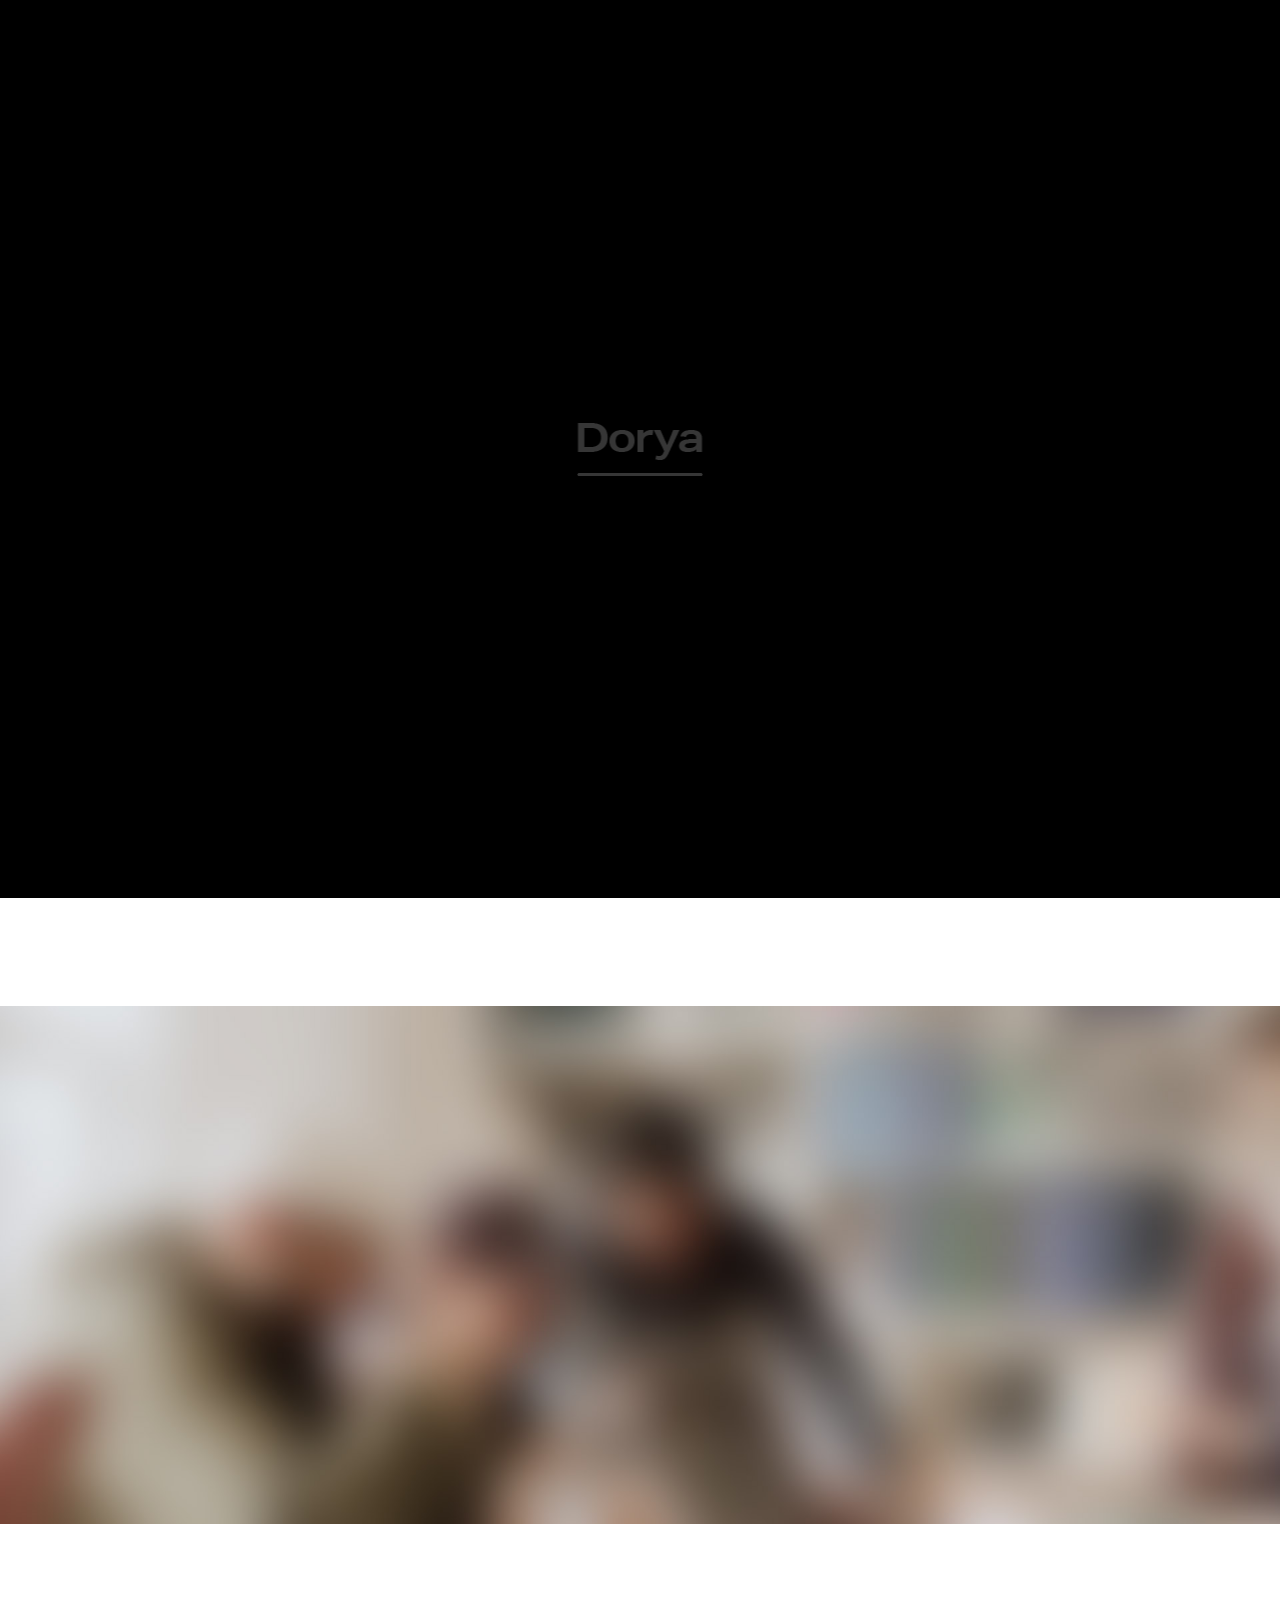
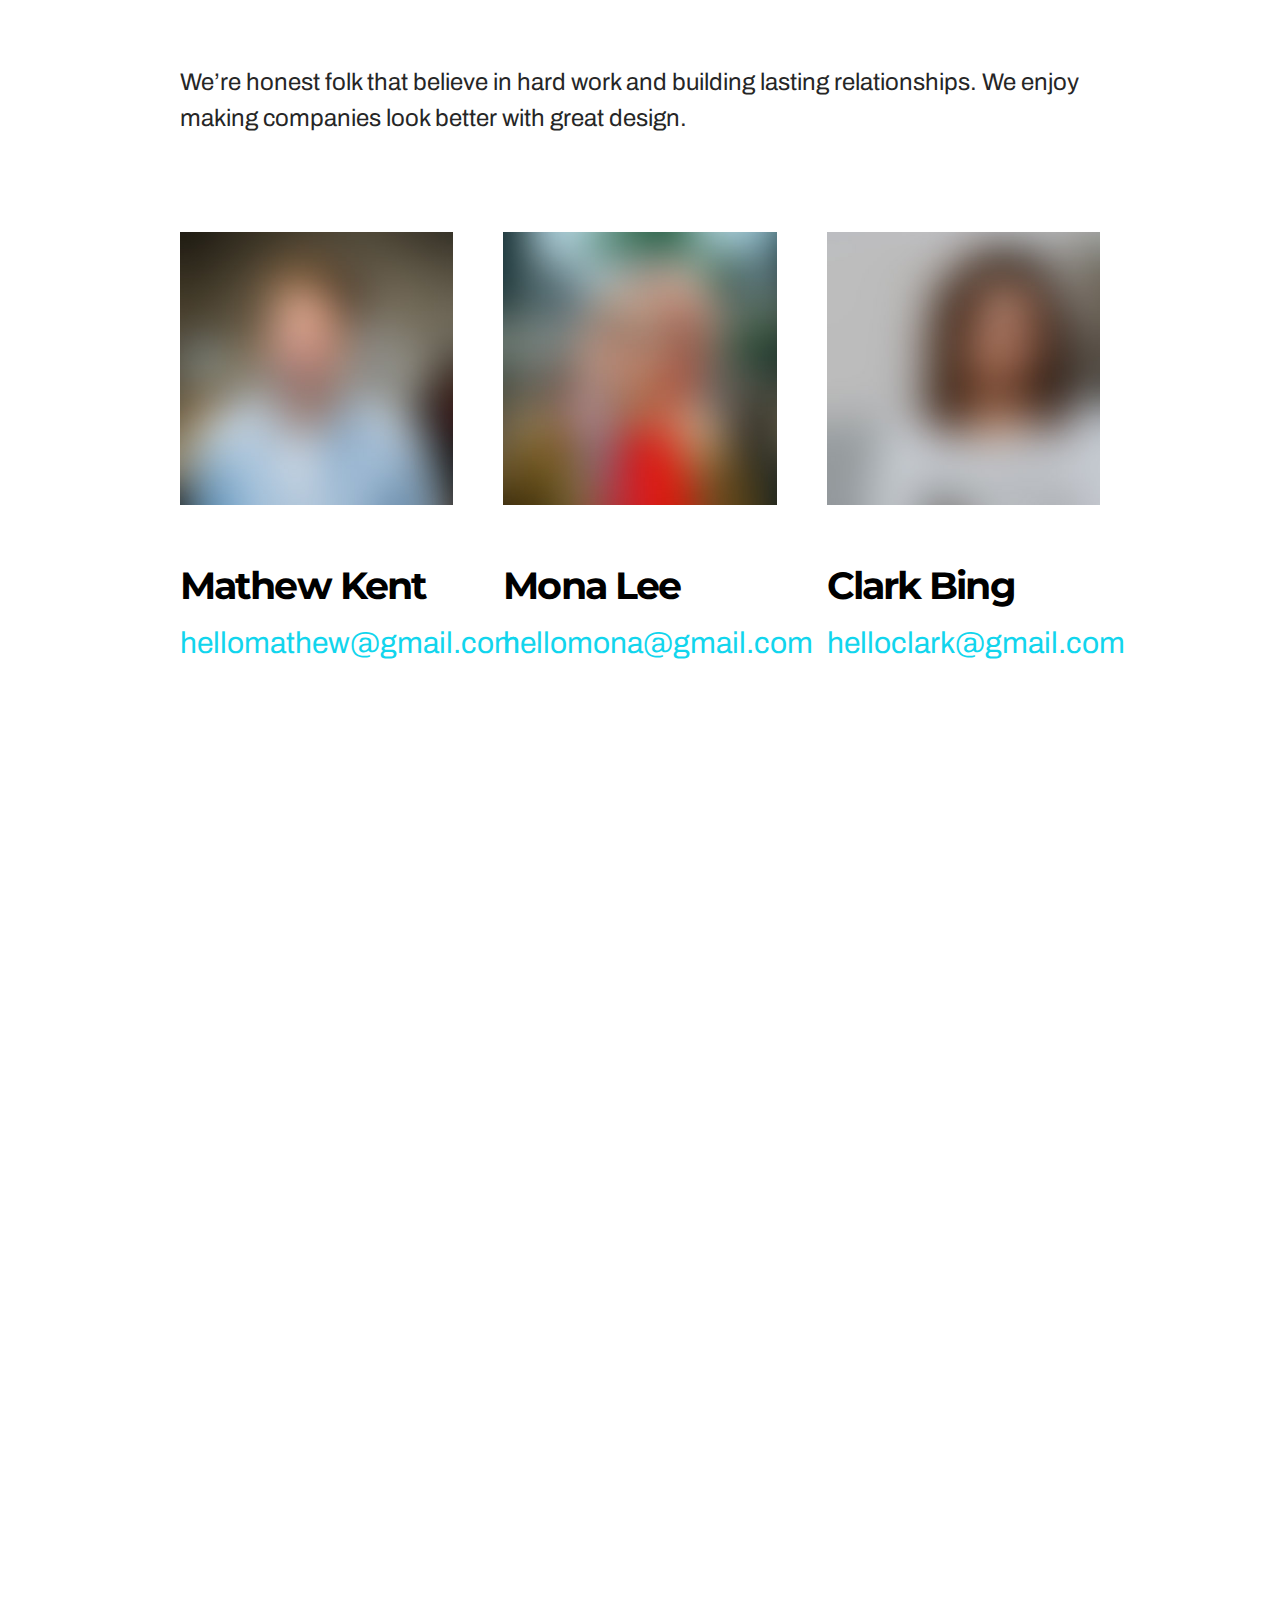
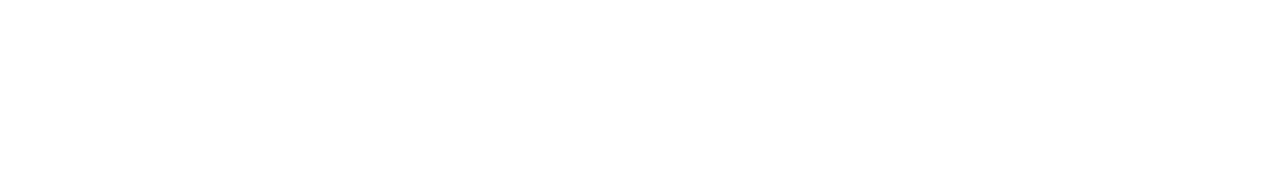
==== contact.html @ ba5d5ffc "web structure setup" ====
<!DOCTYPE html>
<html lang="en">

<head>
	<title>Dorya | Contact</title>

	<meta charset="utf-8">
	<!--[if IE]><meta http-equiv='X-UA-Compatible' content='IE=edge,chrome=1'><![endif]-->
	<meta name="viewport" content="width=device-width, initial-scale=1, maximum-scale=1">
	<meta name="description" content="">

	<!-- Google Fonts -->
	<link href='//fonts.googleapis.com/css?family=Montserrat:700,400|Archivo:400,400i,700' rel='stylesheet'>

	<!-- Css -->
	<link rel="stylesheet" href="css/style.min.css" />
	<link rel="stylesheet" href="css/custom.css" />

	<!-- Favicons -->
	<link rel="shortcut icon" href="img/favicon.ico">
	<link rel="apple-touch-icon" href="img/apple-touch-icon.png">
	<link rel="apple-touch-icon" sizes="72x72" href="img/apple-touch-icon-72x72.png">
	<link rel="apple-touch-icon" sizes="114x114" href="img/apple-touch-icon-114x114.png">

</head>

<body class="single-project" id="home" itemscope itemtype="http://schema.org/WebPage">

	<!-- Preloader -->
	<div class="loader-mask">
		<div class="loader">
			<img class="loader-logo logo" src="img/logo/logo_white.png" srcset="img/logo/logo_white.png 1x, img/logo/logo_white@2x.png 2x" alt="logo"
				itemtype="http://schema.org/Organization" itemscope>
				<div class="loader-bar"><span></span></div>
			"Loading..."
		</div>
	</div> 

	<!-- Header -->
	<header class="nav header" itemtype="http://schema.org/WPHeader" itemscope>

		<div class="nav__holder nav--sticky" id="nav--sticky">
			<div class="container nav__container">
				<div class="flex-parent">

					<div class="nav__header clearfix">
						<!-- Logo -->
						<div class="logo-wrap local-scroll">
							<a href="index.html" class="logo__url">
								<img class="logo logo--dark" src="img/logo/logo.png" srcset="img/logo/logo.png 1x, img/logo/logo@2x.png 2x" alt="logo" itemtype="http://schema.org/Organization" itemscope>
							</a>
						</div>

						<button type="button" class="nav__icon-toggle" id="nav__icon-toggle" data-toggle="collapse" data-target="#navbar-collapse">
							<span class="sr-only">Toggle navigation</span>
							<span class="nav__icon-toggle-bar"></span>
							<span class="nav__icon-toggle-bar"></span>
							<span class="nav__icon-toggle-bar"></span>
						</button>
					</div> <!-- end nav-header -->

					<!-- Navbar -->
					<nav id="navbar-collapse" class="nav__wrap collapse navbar-collapse" itemtype="http://schema.org/SiteNavigationElement" itemscope="itemscope">              
						<ul class="nav__menu local-scroll" id="onepage-nav">
							<li>
								<a href="index.html" class="nav-link">Home</a>
							</li>							
							<li>
								<a href="index.html#works" class="nav-link">Works</a>
							</li>            
							<li>
								<a href="index.html#news" class="nav-link">News</a>
							</li>
							<li class="nav__dropdown">
								<a href="#" class="nav-link" aria-haspopup="true">Pages</a>
								<i class="dorya-icon-chevron-down nav__dropdown-trigger" role="button" aria-haspopup="true" aria-expanded="false"></i>
								<ul class="nav__dropdown-menu">
									<li>
										<a href="single-project.html">
											<span class="nav__dropdown-menu-label">Single Project</span>
										</a>
									</li>
									<li>
										<a href="single-post.html">
											<span class="nav__dropdown-menu-label">Single Post</span>
										</a>
									</li>
									<li>
										<a href="page-404.html">
											<span class="nav__dropdown-menu-label">Page 404</span>
										</a>
									</li>
								</ul>
							</li>
							<li>
								<a href="contact.html" class="nav-link active">Contact</a>
							</li>
						</ul> <!-- end menu -->

					</nav> <!-- end nav-wrap -->

				</div> <!-- end flex-parent -->
			</div> <!-- end container -->

		</div>
	</header> <!-- end header -->

	<div class="main-wrap">
		<main class="content-wrap">

			<!-- Page Title -->
			<section class="page-title">
				<div class="container">
					<div class="page-title__holder">
						<h1 class="page-title__title">Let’s create something awesome together</h1>
						<p class="page-title__subtitle">Thanks for stopping by! If you'd like to reach out, please send us an email below. We typically respond in 2-3 business
						days.</p>
					</div>
				</div>
			</section> <!-- end page title -->

			<!-- Contact Info -->
			<section class="section-contact-info">
				<div class="container">
					<div class="row">
						<div class="col-lg-4">
							<div class="contact-info">
								<h3 class="contact-info__title">New Projects</h3>
								<a href="mailto:hello@doryaagency.com" class="contact-info__email">hello@doryaagency.com</a>
								<a href="tel:+61-3-9671-3953" class="contact-info__phone">+61 3 9671 3953</a>								
							</div>
						</div>
						<div class="col-lg-4">
							<div class="contact-info">
								<h3 class="contact-info__title">Press</h3>
								<a href="mailto:hello@doryaagency.com" class="contact-info__email">hello@doryaagency.com</a>
								<a href="tel:+61-3-9671-3953" class="contact-info__phone">+61 3 9671 3953</a>								
							</div>
						</div>
						<div class="col-lg-4">
							<div class="contact-info">
								<h3 class="contact-info__title">Address</h3>
								<address class="contact-info__address">Level 7, 289 Flinders Lane<br>
								Melbourne, Victoria 3000</address>				
							</div>
						</div>
					</div>
				</div>
			</section> <!-- contact info -->

			<!-- Contact Image -->
			<img src="img/contact/contact_bg.jpg" alt="contact" class="section-contact-image">


			<!-- Team -->
			<section class="section-team section-large-padding">
				<div class="container">
					<p class="team-subtitle">We’re honest folk that believe in hard work and building lasting relationships. We enjoy making companies look better
					with great design.</p>
					<div class="row row-50">
						<div class="col-lg-4">
							<div class="team">
								<img src="img/team/team_1.jpg" class="team__img" alt="">
								<h4 class="team__name">Mathew Kent</h4>
								<a href="mailto:hellomathew@gmail.com" class="team__email">hellomathew@gmail.com</a>
							</div>
						</div>
						<div class="col-lg-4">
							<div class="team">
								<img src="img/team/team_2.jpg" class="team__img" alt="">
								<h4 class="team__name">Mona Lee</h4>
								<a href="mailto:hellomona@gmail.com" class="team__email">hellomona@gmail.com</a>
							</div>
						</div>
						<div class="col-lg-4">
							<div class="team">
								<img src="img/team/team_3.jpg" class="team__img" alt="">
								<h4 class="team__name">Clark Bing</h4>
								<a href="mailto:helloclark@gmail.com" class="team__email">helloclark@gmail.com</a>
							</div>
						</div>
					</div>					
				</div>
			</section> <!-- end team -->

		</main> <!-- end content wrap -->

		<!-- Footer -->
		<footer class="footer bg-dark" itemtype="http://schema.org/WPFooter" itemscope>
			<div class="container">
				<div class="footer__cta">
					<div class="row justify-content-center">
						<div class="col-lg-8">
							<div class="widget widget-cta text-center">
								<h3 class="widget-cta__title mb-32">Got a Project?
									<a href="contact.html" class="widget-cta__link">
										<span class="animate-letters">Let’s Get to Work</span>
									</a>
								</h3>								
							</div>
						</div>
					</div>					
				</div>
				<div class="footer__widgets">
					<div class="row">

						<div class="col-lg-8 col-md-6">
							<div class="widget widget-about-us">
								<address class="widget-about-us__address">Level 7, 289 Flinders Lane<br>
								Melbourne, Victoria 3000</address>
								<a href="mailto:hello@doryaagency.com" class="widget-about-us__email">hello@doryaagency.com</a>
								<a href="tel:+61-3-9671-3953" class="widget-about-us__phone">+61 3 9671 3953</a>
							</div>
						</div> <!-- end about us -->						

						<div class="col-lg-2 col-md-3">
							<div class="widget widget-nav-menu">
								<ul>
									<li><a href="#">Work</a></li>
									<li><a href="#">Studio</a></li>
									<li><a href="#">News</a></li>
									<li><a href="#">Contact</a></li>
								</ul>
							</div>
						</div> <!-- end widget nav menu -->

						<div class="col-lg-2 col-md-3">
							<div class="widget widget-nav-menu">
								<ul>
									<li><a href="#">Instagram</a></li>
									<li><a href="#">Facebook</a></li>
									<li><a href="#">Linkedin</a></li>
									<li><a href="#">Twitter</a></li>
								</ul>
							</div>
						</div> <!-- end widget nav menu -->

					</div>
				</div>    
			</div> <!-- end container -->

			<div class="footer__bottom">
				<div class="container">
					<div class="row">
						<div class="col-md-6">
							<a href="#home" class="logo__url">
								<img class="logo" src="img/logo/logo_white.png" srcset="img/logo/logo_white.png 1x, img/logo/logo_white@2x.png 2x" alt="logo" itemtype="http://schema.org/Organization" itemscope>
							</a>
						</div>
						<div class="col-md-6">
							<div class="widget widget-nav-menu">
								<ul>
									<li><a href="#">Privacy Policy</a></li>
									<li><a href="#">Legal Terms</a></li>
								</ul>
							</div>
						</div>
					</div>
				</div>
			</div> <!-- end footer bottom -->

		</footer> <!-- end footer -->

		<div class="footer-placeholder"></div>


	</div> <!-- end main wrap -->
	

	<!-- JS Scripts -->
	<script src="js/jquery.min.js"></script>
	<script src="js/scripts.min.js"></script>
	
</body>
</html>
---- css/style.min.css ----
@charset "UTF-8";/*!
 * Bootstrap v4.3.1 (https://getbootstrap.com/)
 * Copyright 2011-2019 The Bootstrap Authors
 * Copyright 2011-2019 Twitter, Inc.
 * Licensed under MIT (https://github.com/twbs/bootstrap/blob/master/LICENSE)
 */*,::after,::before{box-sizing:border-box}html{font-family:sans-serif;line-height:1.15;-webkit-text-size-adjust:100%;-webkit-tap-highlight-color:transparent}article,aside,figcaption,figure,footer,header,hgroup,main,nav,section{display:block}body{margin:0;font-family:-apple-system,BlinkMacSystemFont,"Segoe UI",Roboto,"Helvetica Neue",Arial,"Noto Sans",sans-serif,"Apple Color Emoji","Segoe UI Emoji","Segoe UI Symbol","Noto Color Emoji";font-size:1rem;font-weight:400;line-height:1.5;color:#212529;text-align:left;background-color:#fff}[tabindex="-1"]:focus:not(:focus-visible){outline:0!important}hr{box-sizing:content-box;height:0;overflow:visible}h1,h2,h3,h4,h5,h6{margin-top:0;margin-bottom:.5rem}p{margin-top:0;margin-bottom:1rem}abbr[data-original-title],abbr[title]{text-decoration:underline;-webkit-text-decoration:underline dotted;text-decoration:underline dotted;cursor:help;border-bottom:0;-webkit-text-decoration-skip-ink:none;text-decoration-skip-ink:none}address{margin-bottom:1rem;font-style:normal;line-height:inherit}dl,ol,ul{margin-top:0;margin-bottom:1rem}ol ol,ol ul,ul ol,ul ul{margin-bottom:0}dt{font-weight:700}dd{margin-bottom:.5rem;margin-left:0}blockquote{margin:0 0 1rem}b,strong{font-weight:bolder}small{font-size:80%}sub,sup{position:relative;font-size:75%;line-height:0;vertical-align:baseline}sub{bottom:-.25em}sup{top:-.5em}a{color:#007bff;text-decoration:none;background-color:transparent}a:hover{color:#0056b3;text-decoration:underline}a:not([href]){color:inherit;text-decoration:none}a:not([href]):hover{color:inherit;text-decoration:none}code,kbd,pre,samp{font-family:SFMono-Regular,Menlo,Monaco,Consolas,"Liberation Mono","Courier New",monospace;font-size:1em}pre{margin-top:0;margin-bottom:1rem;overflow:auto;-ms-overflow-style:scrollbar}figure{margin:0 0 1rem}img{vertical-align:middle;border-style:none}svg{overflow:hidden;vertical-align:middle}table{border-collapse:collapse}caption{padding-top:.75rem;padding-bottom:.75rem;color:#6c757d;text-align:left;caption-side:bottom}th{text-align:inherit}label{display:inline-block;margin-bottom:.5rem}button{border-radius:0}button:focus{outline:1px dotted;outline:5px auto -webkit-focus-ring-color}button,input,optgroup,select,textarea{margin:0;font-family:inherit;font-size:inherit;line-height:inherit}button,input{overflow:visible}button,select{text-transform:none}[role=button]{cursor:pointer}select{word-wrap:normal}[type=button],[type=reset],[type=submit],button{-webkit-appearance:button}[type=button]:not(:disabled),[type=reset]:not(:disabled),[type=submit]:not(:disabled),button:not(:disabled){cursor:pointer}[type=button]::-moz-focus-inner,[type=reset]::-moz-focus-inner,[type=submit]::-moz-focus-inner,button::-moz-focus-inner{padding:0;border-style:none}input[type=checkbox],input[type=radio]{box-sizing:border-box;padding:0}textarea{overflow:auto;resize:vertical}fieldset{min-width:0;padding:0;margin:0;border:0}legend{display:block;width:100%;max-width:100%;padding:0;margin-bottom:.5rem;font-size:1.5rem;line-height:inherit;color:inherit;white-space:normal}progress{vertical-align:baseline}[type=number]::-webkit-inner-spin-button,[type=number]::-webkit-outer-spin-button{height:auto}[type=search]{outline-offset:-2px;-webkit-appearance:none}[type=search]::-webkit-search-decoration{-webkit-appearance:none}::-webkit-file-upload-button{font:inherit;-webkit-appearance:button}output{display:inline-block}summary{display:list-item;cursor:pointer}template{display:none}[hidden]{display:none!important}.container{width:100%;padding-right:10px;padding-left:10px;margin-right:auto;margin-left:auto}@media (min-width:1025px){.container{max-width:940px}}@media (min-width:1440px){.container{max-width:1320px}}.container-fluid,.container-lg,.container-xl{width:100%;padding-right:10px;padding-left:10px;margin-right:auto;margin-left:auto}@media (min-width:1025px){.container,.container-lg,.container-md,.container-sm{max-width:940px}}@media (min-width:1440px){.container,.container-lg,.container-md,.container-sm,.container-xl{max-width:1320px}}.row{display:flex;flex-wrap:wrap;margin-right:-10px;margin-left:-10px}.no-gutters{margin-right:0;margin-left:0}.no-gutters>.col,.no-gutters>[class*=col-]{padding-right:0;padding-left:0}.col,.col-1,.col-10,.col-11,.col-12,.col-2,.col-3,.col-4,.col-5,.col-6,.col-7,.col-8,.col-9,.col-auto,.col-lg,.col-lg-1,.col-lg-10,.col-lg-11,.col-lg-12,.col-lg-2,.col-lg-3,.col-lg-4,.col-lg-5,.col-lg-6,.col-lg-7,.col-lg-8,.col-lg-9,.col-lg-auto,.col-md,.col-md-1,.col-md-10,.col-md-11,.col-md-12,.col-md-2,.col-md-3,.col-md-4,.col-md-5,.col-md-6,.col-md-7,.col-md-8,.col-md-9,.col-md-auto,.col-sm,.col-sm-1,.col-sm-10,.col-sm-11,.col-sm-12,.col-sm-2,.col-sm-3,.col-sm-4,.col-sm-5,.col-sm-6,.col-sm-7,.col-sm-8,.col-sm-9,.col-sm-auto,.col-xl,.col-xl-1,.col-xl-10,.col-xl-11,.col-xl-12,.col-xl-2,.col-xl-3,.col-xl-4,.col-xl-5,.col-xl-6,.col-xl-7,.col-xl-8,.col-xl-9,.col-xl-auto{position:relative;width:100%;padding-right:10px;padding-left:10px}.col{flex-basis:0;flex-grow:1;min-width:0;max-width:100%}.row-cols-1>*{flex:0 0 100%;max-width:100%}.row-cols-2>*{flex:0 0 50%;max-width:50%}.row-cols-3>*{flex:0 0 33.33333%;max-width:33.33333%}.row-cols-4>*{flex:0 0 25%;max-width:25%}.row-cols-5>*{flex:0 0 20%;max-width:20%}.row-cols-6>*{flex:0 0 16.66667%;max-width:16.66667%}.col-auto{flex:0 0 auto;width:auto;max-width:100%}.col-1{flex:0 0 8.33333%;max-width:8.33333%}.col-2{flex:0 0 16.66667%;max-width:16.66667%}.col-3{flex:0 0 25%;max-width:25%}.col-4{flex:0 0 33.33333%;max-width:33.33333%}.col-5{flex:0 0 41.66667%;max-width:41.66667%}.col-6{flex:0 0 50%;max-width:50%}.col-7{flex:0 0 58.33333%;max-width:58.33333%}.col-8{flex:0 0 66.66667%;max-width:66.66667%}.col-9{flex:0 0 75%;max-width:75%}.col-10{flex:0 0 83.33333%;max-width:83.33333%}.col-11{flex:0 0 91.66667%;max-width:91.66667%}.col-12{flex:0 0 100%;max-width:100%}.order-first{order:-1}.order-last{order:13}.order-0{order:0}.order-1{order:1}.order-2{order:2}.order-3{order:3}.order-4{order:4}.order-5{order:5}.order-6{order:6}.order-7{order:7}.order-8{order:8}.order-9{order:9}.order-10{order:10}.order-11{order:11}.order-12{order:12}.offset-1{margin-left:8.33333%}.offset-2{margin-left:16.66667%}.offset-3{margin-left:25%}.offset-4{margin-left:33.33333%}.offset-5{margin-left:41.66667%}.offset-6{margin-left:50%}.offset-7{margin-left:58.33333%}.offset-8{margin-left:66.66667%}.offset-9{margin-left:75%}.offset-10{margin-left:83.33333%}.offset-11{margin-left:91.66667%}@media (min-width:576px){.col-sm{flex-basis:0;flex-grow:1;min-width:0;max-width:100%}.row-cols-sm-1>*{flex:0 0 100%;max-width:100%}.row-cols-sm-2>*{flex:0 0 50%;max-width:50%}.row-cols-sm-3>*{flex:0 0 33.33333%;max-width:33.33333%}.row-cols-sm-4>*{flex:0 0 25%;max-width:25%}.row-cols-sm-5>*{flex:0 0 20%;max-width:20%}.row-cols-sm-6>*{flex:0 0 16.66667%;max-width:16.66667%}.col-sm-auto{flex:0 0 auto;width:auto;max-width:100%}.col-sm-1{flex:0 0 8.33333%;max-width:8.33333%}.col-sm-2{flex:0 0 16.66667%;max-width:16.66667%}.col-sm-3{flex:0 0 25%;max-width:25%}.col-sm-4{flex:0 0 33.33333%;max-width:33.33333%}.col-sm-5{flex:0 0 41.66667%;max-width:41.66667%}.col-sm-6{flex:0 0 50%;max-width:50%}.col-sm-7{flex:0 0 58.33333%;max-width:58.33333%}.col-sm-8{flex:0 0 66.66667%;max-width:66.66667%}.col-sm-9{flex:0 0 75%;max-width:75%}.col-sm-10{flex:0 0 83.33333%;max-width:83.33333%}.col-sm-11{flex:0 0 91.66667%;max-width:91.66667%}.col-sm-12{flex:0 0 100%;max-width:100%}.order-sm-first{order:-1}.order-sm-last{order:13}.order-sm-0{order:0}.order-sm-1{order:1}.order-sm-2{order:2}.order-sm-3{order:3}.order-sm-4{order:4}.order-sm-5{order:5}.order-sm-6{order:6}.order-sm-7{order:7}.order-sm-8{order:8}.order-sm-9{order:9}.order-sm-10{order:10}.order-sm-11{order:11}.order-sm-12{order:12}.offset-sm-0{margin-left:0}.offset-sm-1{margin-left:8.33333%}.offset-sm-2{margin-left:16.66667%}.offset-sm-3{margin-left:25%}.offset-sm-4{margin-left:33.33333%}.offset-sm-5{margin-left:41.66667%}.offset-sm-6{margin-left:50%}.offset-sm-7{margin-left:58.33333%}.offset-sm-8{margin-left:66.66667%}.offset-sm-9{margin-left:75%}.offset-sm-10{margin-left:83.33333%}.offset-sm-11{margin-left:91.66667%}}@media (min-width:768px){.col-md{flex-basis:0;flex-grow:1;min-width:0;max-width:100%}.row-cols-md-1>*{flex:0 0 100%;max-width:100%}.row-cols-md-2>*{flex:0 0 50%;max-width:50%}.row-cols-md-3>*{flex:0 0 33.33333%;max-width:33.33333%}.row-cols-md-4>*{flex:0 0 25%;max-width:25%}.row-cols-md-5>*{flex:0 0 20%;max-width:20%}.row-cols-md-6>*{flex:0 0 16.66667%;max-width:16.66667%}.col-md-auto{flex:0 0 auto;width:auto;max-width:100%}.col-md-1{flex:0 0 8.33333%;max-width:8.33333%}.col-md-2{flex:0 0 16.66667%;max-width:16.66667%}.col-md-3{flex:0 0 25%;max-width:25%}.col-md-4{flex:0 0 33.33333%;max-width:33.33333%}.col-md-5{flex:0 0 41.66667%;max-width:41.66667%}.col-md-6{flex:0 0 50%;max-width:50%}.col-md-7{flex:0 0 58.33333%;max-width:58.33333%}.col-md-8{flex:0 0 66.66667%;max-width:66.66667%}.col-md-9{flex:0 0 75%;max-width:75%}.col-md-10{flex:0 0 83.33333%;max-width:83.33333%}.col-md-11{flex:0 0 91.66667%;max-width:91.66667%}.col-md-12{flex:0 0 100%;max-width:100%}.order-md-first{order:-1}.order-md-last{order:13}.order-md-0{order:0}.order-md-1{order:1}.order-md-2{order:2}.order-md-3{order:3}.order-md-4{order:4}.order-md-5{order:5}.order-md-6{order:6}.order-md-7{order:7}.order-md-8{order:8}.order-md-9{order:9}.order-md-10{order:10}.order-md-11{order:11}.order-md-12{order:12}.offset-md-0{margin-left:0}.offset-md-1{margin-left:8.33333%}.offset-md-2{margin-left:16.66667%}.offset-md-3{margin-left:25%}.offset-md-4{margin-left:33.33333%}.offset-md-5{margin-left:41.66667%}.offset-md-6{margin-left:50%}.offset-md-7{margin-left:58.33333%}.offset-md-8{margin-left:66.66667%}.offset-md-9{margin-left:75%}.offset-md-10{margin-left:83.33333%}.offset-md-11{margin-left:91.66667%}}@media (min-width:1025px){.col-lg{flex-basis:0;flex-grow:1;min-width:0;max-width:100%}.row-cols-lg-1>*{flex:0 0 100%;max-width:100%}.row-cols-lg-2>*{flex:0 0 50%;max-width:50%}.row-cols-lg-3>*{flex:0 0 33.33333%;max-width:33.33333%}.row-cols-lg-4>*{flex:0 0 25%;max-width:25%}.row-cols-lg-5>*{flex:0 0 20%;max-width:20%}.row-cols-lg-6>*{flex:0 0 16.66667%;max-width:16.66667%}.col-lg-auto{flex:0 0 auto;width:auto;max-width:100%}.col-lg-1{flex:0 0 8.33333%;max-width:8.33333%}.col-lg-2{flex:0 0 16.66667%;max-width:16.66667%}.col-lg-3{flex:0 0 25%;max-width:25%}.col-lg-4{flex:0 0 33.33333%;max-width:33.33333%}.col-lg-5{flex:0 0 41.66667%;max-width:41.66667%}.col-lg-6{flex:0 0 50%;max-width:50%}.col-lg-7{flex:0 0 58.33333%;max-width:58.33333%}.col-lg-8{flex:0 0 66.66667%;max-width:66.66667%}.col-lg-9{flex:0 0 75%;max-width:75%}.col-lg-10{flex:0 0 83.33333%;max-width:83.33333%}.col-lg-11{flex:0 0 91.66667%;max-width:91.66667%}.col-lg-12{flex:0 0 100%;max-width:100%}.order-lg-first{order:-1}.order-lg-last{order:13}.order-lg-0{order:0}.order-lg-1{order:1}.order-lg-2{order:2}.order-lg-3{order:3}.order-lg-4{order:4}.order-lg-5{order:5}.order-lg-6{order:6}.order-lg-7{order:7}.order-lg-8{order:8}.order-lg-9{order:9}.order-lg-10{order:10}.order-lg-11{order:11}.order-lg-12{order:12}.offset-lg-0{margin-left:0}.offset-lg-1{margin-left:8.33333%}.offset-lg-2{margin-left:16.66667%}.offset-lg-3{margin-left:25%}.offset-lg-4{margin-left:33.33333%}.offset-lg-5{margin-left:41.66667%}.offset-lg-6{margin-left:50%}.offset-lg-7{margin-left:58.33333%}.offset-lg-8{margin-left:66.66667%}.offset-lg-9{margin-left:75%}.offset-lg-10{margin-left:83.33333%}.offset-lg-11{margin-left:91.66667%}}@media (min-width:1440px){.col-xl{flex-basis:0;flex-grow:1;min-width:0;max-width:100%}.row-cols-xl-1>*{flex:0 0 100%;max-width:100%}.row-cols-xl-2>*{flex:0 0 50%;max-width:50%}.row-cols-xl-3>*{flex:0 0 33.33333%;max-width:33.33333%}.row-cols-xl-4>*{flex:0 0 25%;max-width:25%}.row-cols-xl-5>*{flex:0 0 20%;max-width:20%}.row-cols-xl-6>*{flex:0 0 16.66667%;max-width:16.66667%}.col-xl-auto{flex:0 0 auto;width:auto;max-width:100%}.col-xl-1{flex:0 0 8.33333%;max-width:8.33333%}.col-xl-2{flex:0 0 16.66667%;max-width:16.66667%}.col-xl-3{flex:0 0 25%;max-width:25%}.col-xl-4{flex:0 0 33.33333%;max-width:33.33333%}.col-xl-5{flex:0 0 41.66667%;max-width:41.66667%}.col-xl-6{flex:0 0 50%;max-width:50%}.col-xl-7{flex:0 0 58.33333%;max-width:58.33333%}.col-xl-8{flex:0 0 66.66667%;max-width:66.66667%}.col-xl-9{flex:0 0 75%;max-width:75%}.col-xl-10{flex:0 0 83.33333%;max-width:83.33333%}.col-xl-11{flex:0 0 91.66667%;max-width:91.66667%}.col-xl-12{flex:0 0 100%;max-width:100%}.order-xl-first{order:-1}.order-xl-last{order:13}.order-xl-0{order:0}.order-xl-1{order:1}.order-xl-2{order:2}.order-xl-3{order:3}.order-xl-4{order:4}.order-xl-5{order:5}.order-xl-6{order:6}.order-xl-7{order:7}.order-xl-8{order:8}.order-xl-9{order:9}.order-xl-10{order:10}.order-xl-11{order:11}.order-xl-12{order:12}.offset-xl-0{margin-left:0}.offset-xl-1{margin-left:8.33333%}.offset-xl-2{margin-left:16.66667%}.offset-xl-3{margin-left:25%}.offset-xl-4{margin-left:33.33333%}.offset-xl-5{margin-left:41.66667%}.offset-xl-6{margin-left:50%}.offset-xl-7{margin-left:58.33333%}.offset-xl-8{margin-left:66.66667%}.offset-xl-9{margin-left:75%}.offset-xl-10{margin-left:83.33333%}.offset-xl-11{margin-left:91.66667%}}.fade{transition:opacity .15s linear}@media (prefers-reduced-motion:reduce){.fade{transition:none}}.fade:not(.show){opacity:0}.collapse:not(.show){display:none}.collapsing{position:relative;height:0;overflow:hidden;transition:height .35s ease}@media (prefers-reduced-motion:reduce){.collapsing{transition:none}}.close{float:right;font-size:1.5rem;font-weight:700;line-height:1;color:#000;text-shadow:0 1px 0 #fff;opacity:.5}.close:hover{color:#000;text-decoration:none}.close:not(:disabled):not(.disabled):focus,.close:not(:disabled):not(.disabled):hover{opacity:.75}button.close{padding:0;background-color:transparent;border:0}a.close.disabled{pointer-events:none}.modal-open{overflow:hidden}.modal-open .modal{overflow-x:hidden;overflow-y:auto}.modal{position:fixed;top:0;left:0;z-index:1050;display:none;width:100%;height:100%;overflow:hidden;outline:0}.modal-dialog{position:relative;width:auto;margin:.5rem;pointer-events:none}.modal.fade .modal-dialog{transition:transform .3s ease-out;transform:translate(0,-50px)}@media (prefers-reduced-motion:reduce){.modal.fade .modal-dialog{transition:none}}.modal.show .modal-dialog{transform:none}.modal.modal-static .modal-dialog{transform:scale(1.02)}.modal-dialog-scrollable{display:flex;max-height:calc(100% - 1rem)}.modal-dialog-scrollable .modal-content{max-height:calc(100vh - 1rem);overflow:hidden}.modal-dialog-scrollable .modal-footer,.modal-dialog-scrollable .modal-header{flex-shrink:0}.modal-dialog-scrollable .modal-body{overflow-y:auto}.modal-dialog-centered{display:flex;align-items:center;min-height:calc(100% - 1rem)}.modal-dialog-centered::before{display:block;height:calc(100vh - 1rem);height:-webkit-min-content;height:-moz-min-content;height:min-content;content:""}.modal-dialog-centered.modal-dialog-scrollable{flex-direction:column;justify-content:center;height:100%}.modal-dialog-centered.modal-dialog-scrollable .modal-content{max-height:none}.modal-dialog-centered.modal-dialog-scrollable::before{content:none}.modal-content{position:relative;display:flex;flex-direction:column;width:100%;pointer-events:auto;background-color:#fff;background-clip:padding-box;border:1px solid rgba(0,0,0,.2);border-radius:.3rem;outline:0}.modal-backdrop{position:fixed;top:0;left:0;z-index:1040;width:100vw;height:100vh;background-color:#000}.modal-backdrop.fade{opacity:0}.modal-backdrop.show{opacity:.5}.modal-header{display:flex;align-items:flex-start;justify-content:space-between;padding:1rem 1rem;border-bottom:1px solid #e9e9e9;border-top-left-radius:calc(.3rem - 1px);border-top-right-radius:calc(.3rem - 1px)}.modal-header .close{padding:1rem 1rem;margin:-1rem -1rem -1rem auto}.modal-title{margin-bottom:0;line-height:1.5}.modal-body{position:relative;flex:1 1 auto;padding:1rem}.modal-footer{display:flex;flex-wrap:wrap;align-items:center;justify-content:flex-end;padding:.75rem;border-top:1px solid #e9e9e9;border-bottom-right-radius:calc(.3rem - 1px);border-bottom-left-radius:calc(.3rem - 1px)}.modal-footer>*{margin:.25rem}.modal-scrollbar-measure{position:absolute;top:-9999px;width:50px;height:50px;overflow:scroll}@media (min-width:576px){.modal-dialog{max-width:500px;margin:1.75rem auto}.modal-dialog-scrollable{max-height:calc(100% - 3.5rem)}.modal-dialog-scrollable .modal-content{max-height:calc(100vh - 3.5rem)}.modal-dialog-centered{min-height:calc(100% - 3.5rem)}.modal-dialog-centered::before{height:calc(100vh - 3.5rem);height:-webkit-min-content;height:-moz-min-content;height:min-content}.modal-sm{max-width:300px}}@media (min-width:1025px){.modal-lg,.modal-xl{max-width:800px}}@media (min-width:1440px){.modal-xl{max-width:1140px}}.d-none{display:none!important}.d-inline{display:inline!important}.d-inline-block{display:inline-block!important}.d-block{display:block!important}.d-table{display:table!important}.d-table-row{display:table-row!important}.d-table-cell{display:table-cell!important}.d-flex{display:flex!important}.d-inline-flex{display:inline-flex!important}@media (min-width:576px){.d-sm-none{display:none!important}.d-sm-inline{display:inline!important}.d-sm-inline-block{display:inline-block!important}.d-sm-block{display:block!important}.d-sm-table{display:table!important}.d-sm-table-row{display:table-row!important}.d-sm-table-cell{display:table-cell!important}.d-sm-flex{display:flex!important}.d-sm-inline-flex{display:inline-flex!important}}@media (min-width:768px){.d-md-none{display:none!important}.d-md-inline{display:inline!important}.d-md-inline-block{display:inline-block!important}.d-md-block{display:block!important}.d-md-table{display:table!important}.d-md-table-row{display:table-row!important}.d-md-table-cell{display:table-cell!important}.d-md-flex{display:flex!important}.d-md-inline-flex{display:inline-flex!important}}@media (min-width:1025px){.d-lg-none{display:none!important}.d-lg-inline{display:inline!important}.d-lg-inline-block{display:inline-block!important}.d-lg-block{display:block!important}.d-lg-table{display:table!important}.d-lg-table-row{display:table-row!important}.d-lg-table-cell{display:table-cell!important}.d-lg-flex{display:flex!important}.d-lg-inline-flex{display:inline-flex!important}}@media (min-width:1440px){.d-xl-none{display:none!important}.d-xl-inline{display:inline!important}.d-xl-inline-block{display:inline-block!important}.d-xl-block{display:block!important}.d-xl-table{display:table!important}.d-xl-table-row{display:table-row!important}.d-xl-table-cell{display:table-cell!important}.d-xl-flex{display:flex!important}.d-xl-inline-flex{display:inline-flex!important}}@media print{.d-print-none{display:none!important}.d-print-inline{display:inline!important}.d-print-inline-block{display:inline-block!important}.d-print-block{display:block!important}.d-print-table{display:table!important}.d-print-table-row{display:table-row!important}.d-print-table-cell{display:table-cell!important}.d-print-flex{display:flex!important}.d-print-inline-flex{display:inline-flex!important}}.embed-responsive{position:relative;display:block;width:100%;padding:0;overflow:hidden}.embed-responsive::before{display:block;content:""}.embed-responsive .embed-responsive-item,.embed-responsive embed,.embed-responsive iframe,.embed-responsive object,.embed-responsive video{position:absolute;top:0;bottom:0;left:0;width:100%;height:100%;border:0}.embed-responsive-21by9::before{padding-top:42.85714%}.embed-responsive-16by9::before{padding-top:56.25%}.embed-responsive-4by3::before{padding-top:75%}.embed-responsive-1by1::before{padding-top:100%}.sr-only{position:absolute;width:1px;height:1px;padding:0;margin:-1px;overflow:hidden;clip:rect(0,0,0,0);white-space:nowrap;border:0}.sr-only-focusable:active,.sr-only-focusable:focus{position:static;width:auto;height:auto;overflow:visible;clip:auto;white-space:normal}html{font-size:100%}.clearfix:after,.clearfix:before{display:table;line-height:0;content:""}.clearfix:after{clear:both}::-moz-selection{color:#fff;background-color:#212121}::-webkit-selection{color:#fff;background-color:#212121}::selection{color:#fff;background-color:#212121}:focus{outline:0}body{margin:0;padding:0;font-family:nimbus-sans,Archivo,sans-serif;font-size:22px;font-size:1.375rem;line-height:1.5;font-smoothing:antialiased;-webkit-font-smoothing:antialiased;-moz-font-smoothing:antialiased;background:#fff;outline:0;overflow-x:hidden;overflow-y:auto;color:#262626}img{border:none;height:auto;max-width:100%;-webkit-user-select:none;-moz-user-select:none;-o-user-select:none;-ms-user-select:none;user-select:none}a{text-decoration:none;color:#11d5ed;transition:color .1s ease-in-out}@media (prefers-reduced-motion:reduce){a{transition:none}}a:focus,a:hover{text-decoration:none;color:#000}p{margin:0 0 2rem}video{height:100%;width:100%}hr{margin:0;border-color:#e9e9e9}address{font-style:normal;margin-bottom:0}ol,ul{margin:0;padding:0}h1,h2,h3,h4,h5,h6{font-family:aktiv-grotesk-extended,Montserrat,sans-serif;margin-top:0;margin-bottom:10px;color:#000;font-weight:700;line-height:1.3;letter-spacing:-.05em}h1{font-size:3.5rem}h2{font-size:3rem}h3{font-size:1.75rem}h4{font-size:1.5rem}h5{font-size:1.375rem}h6{font-size:1.25rem}@media only screen and (max-width:1024px){h1{font-size:2.8rem}h2{font-size:2.5rem}h3{font-size:1.625rem}}h1>a,h2>a,h3>a,h4>a,h5>a,h6>a{color:inherit}h1>a:focus,h1>a:hover,h2>a:focus,h2>a:hover,h3>a:focus,h3>a:hover,h4>a:focus,h4>a:hover,h5>a:focus,h5>a:hover,h6>a:focus,h6>a:hover{color:inherit}h1 small,h2 small,h3 small,h4 small,h5 small,h6 small{color:#000;font-size:85%}.text-center{text-align:center}.text-right{text-align:right}.text-left{text-align:left}@media only screen and (max-width:1439px){.text-lg-center{text-align:center}}@media only screen and (max-width:1024px){.text-md-center{text-align:center}}@media only screen and (max-width:767px){.text-sm-center{text-align:center}}@media only screen and (max-width:575px){.text-xs-center{text-align:center}}@media only screen and (max-width:1439px){.text-lg-left{text-align:left}}@media only screen and (max-width:1024px){.text-md-left{text-align:left}}@media only screen and (max-width:767px){.text-sm-left{text-align:left}}@media only screen and (max-width:575px){.text-xs-left{text-align:left}}@media only screen and (max-width:1439px){.text-lg-right{text-align:right}}@media only screen and (max-width:1024px){.text-md-right{text-align:right}}@media only screen and (max-width:767px){.text-sm-right{text-align:right}}@media only screen and (max-width:575px){.text-xs-right{text-align:right}}.title-row{margin-bottom:72px;position:relative}@media only screen and (max-width:1024px){.title-row{margin-bottom:48px}}.title-row--boxed{max-width:560px;margin-left:auto;margin-right:auto}.section-title{margin-bottom:34px}.highlight{color:#ffc62d}.text-large{font-size:32px;font-size:2rem;line-height:1.4}@media only screen and (min-width:1025px){.text-large{font-size:40px;font-size:2.5rem}}.lead{font-size:1.25rem;line-height:1.666666}figcaption{font-size:.9375rem;font-style:italic;margin-top:16px;color:#909090;text-align:center}@font-face{font-family:dorya;src:url(../fonts/dorya.ttf?6lrnp2) format("truetype"),url(../fonts/dorya.woff?6lrnp2) format("woff"),url(../fonts/dorya.svg?6lrnp2#dorya) format("svg");font-weight:400;font-style:normal;font-display:block}[class*=" dorya-icon-"],[class^=dorya-icon-]{font-family:dorya!important;speak:never;font-style:normal;font-weight:400;font-variant:normal;text-transform:none;line-height:1;-webkit-font-smoothing:antialiased;-moz-osx-font-smoothing:grayscale}.dorya-icon-deviantart:before{content:"\e902"}.dorya-icon-slack:before{content:"\e903"}.dorya-icon-telegram:before{content:"\e904"}.dorya-icon-instagram:before{content:"\e905"}.dorya-icon-dribbble:before{content:"\e906"}.dorya-icon-linkedin:before{content:"\e907"}.dorya-icon-pinterest:before{content:"\e908"}.dorya-icon-twitter:before{content:"\e909"}.dorya-icon-vimeo:before{content:"\e90a"}.dorya-icon-youtube:before{content:"\e90b"}.dorya-icon-github:before{content:"\e90c"}.dorya-icon-facebook:before{content:"\e90d"}.dorya-icon-bitbucket:before{content:"\e90e"}.dorya-icon-behance:before{content:"\e90f"}.dorya-icon-chevron-down:before{content:"\e910"}.dorya-icon-chevron-left:before{content:"\e911"}.dorya-icon-chevron-right:before{content:"\e912"}.dorya-icon-chevron-up:before{content:"\e913"}.dorya-icon-arrow-diagonal-up:before{content:"\e914"}.dorya-icon-arrow-left:before{content:"\e900"}.dorya-icon-arrow-right:before{content:"\e901"}.main-wrap{overflow:hidden;position:relative}.content-wrap{position:relative;z-index:2}section{background-color:#fff;padding:88px 0;position:relative;background-size:cover;background-position:center}@media only screen and (max-width:1024px){section{padding:60px 0}}.section-large-padding{padding:80px 0}@media only screen and (min-width:1025px){.section-large-padding{padding:140px 0}}@media only screen and (max-width:1024px){.container,.container-fluid,.container-lg,.container-semi-fluid,.container-xl{padding:0 30px}}.container-semi-fluid{padding:0 50px}.main-container{margin:auto}@media (min-width:1800px){.container{max-width:1680px}}.row-10{margin:0 -5px}.row-10>[class*=col-]{padding:0 5px}.row-14{margin:0 -7px}.row-14>[class*=col-]{padding:0 7px}.row-50{margin:0 -25px}.row-50>[class*=col-]{padding:0 25px}.flex-parent{display:flex;flex-flow:row nowrap;justify-content:space-between}.flex-child{flex:1 0 0}.justify-content-center{justify-content:center}.align-items-center{align-items:center}.nav{min-height:60px;-webkit-backface-visibility:hidden;backface-visibility:hidden;z-index:120;position:relative;background-color:#fff;transition:height .3s ease}@media (prefers-reduced-motion:reduce){.nav{transition:none}}@media only screen and (min-width:1025px){.nav{min-height:136px}}.nav__header{position:relative}.nav__dropdown-menu,.nav__menu{list-style:none}.nav__menu{position:relative;display:inline-flex;align-items:center;pointer-events:none}.nav__menu>*{pointer-events:auto}.nav__menu>li{position:relative;padding:0 24px}.nav__menu>li>a{font-family:aktiv-grotesk-extended,Montserrat,sans-serif;font-weight:700;color:#000;font-size:18px;font-size:1.125rem;line-height:60px;display:block;position:relative;transition:line-height .3s ease,color .1s ease}@media (prefers-reduced-motion:reduce){.nav__menu>li>a{transition:none}}.nav__menu>li>a::after{content:'';position:absolute;display:block;z-index:-1;top:50%;transform:translateY(-50%);height:4px;width:0;background-color:#ffc62d;transition:all .4s cubic-bezier(.25,.74,.22,.99)}@media (prefers-reduced-motion:reduce){.nav__menu>li>a::after{transition:none}}.nav__menu>li>.active::after,.nav__menu>li>a:hover::after{width:100%}.nav__menu>li:last-child{padding-right:0}@media only screen and (min-width:1025px){.nav__menu:hover>li>a{color:#b5b5b5}.nav__menu:hover>li>a::after{width:0}.nav__menu:hover>li>a:hover{color:#000}.nav__menu:hover>li>a:hover::after{width:100%}.nav__wrap{display:block!important;height:auto!important}.nav__wrap--text-center{text-align:center}.nav__menu>li{display:inline-block;text-align:center}.nav__dropdown-menu{position:absolute;top:100%;left:0;z-index:1000;min-width:240px;width:100%;text-align:left;padding:16px 0;list-style:none;white-space:nowrap;background-color:#131313;box-shadow:0 2px 4px rgba(0,0,0,.05);-webkit-background-clip:padding-box;background-clip:padding-box;display:block;visibility:hidden;opacity:0;transition:all .1s ease-in-out}}@media only screen and (min-width:1025px) and (prefers-reduced-motion:reduce){.nav__dropdown-menu{transition:none}}@media only screen and (min-width:1025px){.nav__dropdown-menu>li>a{color:#fff;padding:6px 30px;font-size:16px;font-size:1rem;display:block;position:relative;transition:all .4s cubic-bezier(.25,.74,.22,.99)}}@media only screen and (min-width:1025px) and (prefers-reduced-motion:reduce){.nav__dropdown-menu>li>a{transition:none}}@media only screen and (min-width:1025px){.nav__dropdown-menu>li>a:focus,.nav__dropdown-menu>li>a:hover{color:#fff}.nav__dropdown-menu-label{position:relative}.nav__dropdown-menu-label:after{content:"";display:block;position:absolute;border-bottom:1px solid #fff;width:0;transition:width .3s linear}}@media only screen and (min-width:1025px) and (prefers-reduced-motion:reduce){.nav__dropdown-menu-label:after{transition:none}}@media only screen and (min-width:1025px){.mobile .nav__dropdown-menu-label:after{display:none}.nav__dropdown-menu>li>a:hover .nav__dropdown-menu-label:after{width:100%}.nav__dropdown-menu.hide-dropdown{visibility:hidden!important;opacity:0!important}.nav__dropdown-menu--right{right:0}.nav__dropdown:hover>.nav__dropdown-menu{opacity:1;visibility:visible}.nav__dropdown-trigger{display:none}}.mobile body{cursor:pointer}.logo{max-height:39px;position:relative}.logo__url{height:136px;display:flex;align-items:center;transition:all .3s ease}@media (prefers-reduced-motion:reduce){.logo__url{transition:none}}.logo--left{justify-content:flex-start}header .flex-parent{align-items:center}@media only screen and (max-width:1024px){header .flex-parent{display:block}}header .flex-child{flex:1 0 0}@media only screen and (max-width:1024px){header .flex-child{width:100%}}header .flex-child.flex-right{text-align:right}.nav--align-right{margin-left:auto}.nav--align-left{margin-right:auto}@media only screen and (min-width:1025px){.nav--align-left{margin-left:60px}}@media only screen and (min-width:1025px){.nav--align-center .nav__header{flex:1 0 0}.nav--align-center .nav__wrap{flex:4 0 0;text-align:center}}.nav__icon-toggle{position:absolute;top:50%;right:-10px;width:40px;height:32px;transform:translateY(-50%);-webkit-backface-visibility:hidden;backface-visibility:hidden;padding:10px;background-color:transparent;border:none;z-index:50}@media only screen and (min-width:1025px){.nav__icon-toggle{display:none}}.nav__icon-toggle span:nth-child(2){top:9px;transition:top .2s .2s ease-in,opacity .1s ease-in}@media (prefers-reduced-motion:reduce){.nav__icon-toggle span:nth-child(2){transition:none}}.nav__icon-toggle span:nth-child(3){top:15px;transition:opacity .1s ease-in}@media (prefers-reduced-motion:reduce){.nav__icon-toggle span:nth-child(3){transition:none}}.nav__icon-toggle span:nth-child(4){bottom:10px;transition:bottom .2s .2s ease-in,transform .22s cubic-bezier(.55,.055,.675,.19)}@media (prefers-reduced-motion:reduce){.nav__icon-toggle span:nth-child(4){transition:none}}.nav__icon-toggle--is-opened span:nth-child(2){top:15px;transition:.5s cubic-bezier(.215,.61,.355,1);transform:rotate(45deg)}@media (prefers-reduced-motion:reduce){.nav__icon-toggle--is-opened span:nth-child(2){transition:none}}.nav__icon-toggle--is-opened span:nth-child(3){opacity:0}.nav__icon-toggle--is-opened span:nth-child(4){bottom:16px;transform:rotate(-45deg);transition:bottom .1s ease-out,transform .22s .12s cubic-bezier(.215,.61,.355,1)}@media (prefers-reduced-motion:reduce){.nav__icon-toggle--is-opened span:nth-child(4){transition:none}}.nav__icon-toggle-bar{background-color:#131313;width:20px;position:absolute;display:block;height:1px}.nav__icon-toggle-bar:last-child{margin-bottom:0}.nav__icon-toggle:focus,.nav__icon-toggle:hover{background-color:transparent;outline:0}.nav--sticky{position:fixed;left:0;right:0;top:0;transition:all .3s ease}@media only screen and (min-width:1025px){.nav--sticky{height:136px}.nav--sticky--is-scrolling{height:60px}}.nav--sticky--is-sticky{transform:translateY(-100%)}.nav--sticky--is-scrolling{box-shadow:0 0 5px rgba(0,0,0,.1);background-color:#fff;z-index:120}.nav--sticky--is-scrolling .logo-wrap a{height:60px}.header--always-fixed{position:fixed;background-color:transparent;top:0;right:0;left:0}@media only screen and (min-width:1025px){.header--always-fixed{min-height:0}}@media only screen and (max-width:1024px){.nav--transparent .logo--white{display:none}}@media only screen and (min-width:1025px){.nav--transparent:not(.nav--sticky--is-scrolling) .nav__menu>li>a{color:#fff}.nav--transparent.nav--sticky--is-scrolling .logo--white,.nav--transparent:not(.nav--sticky--is-scrolling) .logo--dark{display:none}}@media only screen and (max-width:1024px){.nav--sticky{background-color:#fff}.nav__menu{display:block}.nav__menu li{padding:0;border-bottom:1px solid #e9e9e9}.nav__menu li a{padding:0;line-height:50px;height:50px;display:inline-block}.nav__dropdown-menu a{color:#262626}.nav__dropdown-menu a:hover{color:#0052f8}.nav__dropdown-menu>li>a{padding-left:10px}.nav__dropdown-trigger{display:block;width:20px;height:50px;line-height:50px;font-size:.75rem;text-align:center;position:absolute;right:0;top:0;z-index:50;cursor:pointer;transition:all .4s cubic-bezier(.25,.74,.22,.99)}}@media only screen and (max-width:1024px) and (prefers-reduced-motion:reduce){.nav__dropdown-trigger{transition:none}}@media only screen and (max-width:1024px){.nav__dropdown-trigger--is-open{transform:rotate(180deg)}.nav__dropdown-menu{display:none;width:100%!important}.nav__dropdown-trigger.active+.nav__dropdown-menu{display:block}.logo-wrap{float:left}.logo-wrap a{display:table-cell;vertical-align:middle;height:60px}}.footer{background-size:cover;background-position:center center;background-repeat:no-repeat;background:url(../img/footer/footer_background.jpg)}@media only screen and (min-width:1025px){.footer{position:fixed;bottom:0;left:0;width:100%;z-index:1}}.footer a:not(.widget-cta__link){color:#fff}.footer a:not(.widget-cta__link):focus,.footer a:not(.widget-cta__link):hover{color:#ffc62d}.footer__cta{padding-top:180px}.footer__widgets{padding:90px 0 48px;border-bottom:1px solid rgba(255,255,255,.2)}.footer__bottom{padding:28px 0}.footer__bottom .row{align-items:center}.footer__bottom .widget-nav-menu{margin-bottom:0}@media only screen and (min-width:768px){.footer__bottom .widget-nav-menu{text-align:right}}.footer__bottom .widget-nav-menu li{display:inline-block;margin-right:30px}.footer__bottom .widget-nav-menu li a{font-size:16px;font-size:1rem}.footer__bottom .widget-nav-menu li:last-child{margin-right:0}.loader-mask{position:fixed;top:0;left:0;right:0;bottom:0;height:100vh;background-color:#000;z-index:99999}.loader{display:block;position:absolute;left:50%;top:50%;transform:translate(-50%,-50%);font-size:0}.loader-logo{margin-bottom:12px}.loader-bar{border-radius:5px;height:3px;background-color:rgba(255,255,255,.3)}.loader-bar span{content:'';display:block;border-radius:5px;height:3px;width:0;background-color:#fff;transition:all 1.2s cubic-bezier(.25,.74,.22,.99)}@keyframes spin{0%{transform:rotate(0)}100%{transform:rotate(360deg)}}@-webkit-keyframes spin{0%{transform:rotate(0)}100%{transform:rotate(360deg)}}@keyframes spin-reverse{0%{transform:rotate(0)}100%{transform:rotate(-360deg)}}@-webkit-keyframes spin-reverse{0%{transform:rotate(0)}100%{transform:rotate(-360deg)}}.btn{font-weight:700;font-family:aktiv-grotesk-extended,Montserrat,sans-serif;overflow:hidden;display:inline-block;text-decoration:none;text-align:center;height:auto;width:auto;border:0;border-radius:0;transition:all .4s cubic-bezier(.25,.74,.22,.99);font-size:18px;font-size:1.125rem;color:#fff;background-color:#131313;-webkit-backface-visibility:hidden;backface-visibility:hidden;position:relative;z-index:1;white-space:nowrap;vertical-align:middle;touch-action:manipulation;cursor:pointer;-webkit-user-select:none;-moz-user-select:none;-ms-user-select:none;user-select:none}@media (prefers-reduced-motion:reduce){.btn{transition:none}}.btn:hover{color:#fff;background-color:#0052f8;box-shadow:0 12px 20px rgba(0,82,248,.25);border-color:transparent}.btn:focus{outline:0;color:#fff}.btn--lg{padding:29px 64px}.btn--md{font-size:18px;font-size:1.125rem;padding:24px 48px}.btn--color{background-color:#0052f8}.btn--wide{width:100%}.rounded,.rounded:before{border-radius:70px}input,select,textarea{height:56px;border-radius:0;border:1px solid #afafaf;width:100%;margin-bottom:16px;padding:0 12px;font-size:18px;font-size:1.125rem;transition:border-color .3s ease-in-out,background-color .3s ease-in-out}@media (prefers-reduced-motion:reduce){input,select,textarea{transition:none}}textarea{height:auto;display:block;padding:8px 16px}input:focus,textarea:focus{border-color:#0052f8;background-color:#fff;outline:0;box-shadow:none}button,input[type=button],input[type=reset],input[type=submit]{-webkit-appearance:button;cursor:pointer;padding:24px 48px}button:focus,input[type=button]:focus,input[type=reset]:focus,input[type=submit]:focus{background-color:#0052f8}input::-webkit-input-placeholder,textarea::-webkit-input-placeholder{color:#262626}input:-moz-placeholder,textarea:-moz-placeholder{color:#262626;opacity:1}input::-moz-placeholder,textarea::-moz-placeholder{color:#262626;opacity:1}input:-ms-input-placeholder,textarea:-ms-input-placeholder{color:#262626}label{color:#000;font-family:aktiv-grotesk-extended,Montserrat,sans-serif;font-size:1rem;display:inline-block;vertical-align:middle;margin-bottom:10px;line-height:1.5}.form-group{position:relative}input[type=checkbox],input[type=radio]{min-width:20px;width:20px;height:20px;margin-bottom:0;vertical-align:middle;margin-right:10px;text-align:center;line-height:18px;border-radius:0;border:1px solid #d0d0d0;background-color:#fff}input[type=checkbox]:hover,input[type=radio]:hover{border-color:#b6b6b6;background-color:#fff}input[type=checkbox]+label,input[type=radio]+label{cursor:pointer;margin-bottom:0;position:relative;line-height:22px}input[type=radio]{border-radius:50%}input[type=radio]:checked:after{content:'';width:8px;height:8px;position:relative;top:-2px;border-radius:50%;display:inline-block;background-color:#000}.checkbox,.radio{list-style:none}.consent-checkbox{margin-top:18px;margin-bottom:40px;overflow:hidden;display:flex}.consent-checkbox__label{line-height:20px;font-size:1rem;color:#262626;font-family:nimbus-sans,Archivo,sans-serif}.consent-checkbox input[type=checkbox]{float:left}.gdpr-checkbox{margin-bottom:24px}.gdpr-checkbox__label{display:flex;color:#262626;font-family:nimbus-sans,Archivo,sans-serif;line-height:20px;font-size:1rem;font-weight:400;text-align:left;margin-bottom:0}.slick-slider{position:relative;display:block;box-sizing:border-box;-webkit-user-select:none;-moz-user-select:none;-ms-user-select:none;user-select:none;-webkit-touch-callout:none;-khtml-user-select:none;touch-action:pan-y;-webkit-tap-highlight-color:transparent}.slick-list{position:relative;display:block;overflow:hidden;margin:0;padding:0}.slick-list:focus{outline:0}.slick-list.dragging{cursor:pointer;cursor:hand}.slick-slider .slick-list,.slick-slider .slick-track{transform:translate3d(0,0,0)}.slick-track{position:relative;top:0;left:0;display:block;margin-left:auto;margin-right:auto}.slick-track:after,.slick-track:before{display:table;content:''}.slick-track:after{clear:both}.slick-loading .slick-track{visibility:hidden}.slick-slide{display:none;float:left;height:100%;min-height:1px}[dir=rtl] .slick-slide{float:right}.slick-slide img{display:block}.slick-slide.slick-loading img{display:none}.slick-slide.dragging img{pointer-events:none}.slick-initialized .slick-slide{display:block}.slick-loading .slick-slide{visibility:hidden}.slick-vertical .slick-slide{display:block;height:auto;border:1px solid transparent}.slick-arrow.slick-hidden{display:none}.slick-dots{width:100%;margin:0;list-style:none;text-align:center}.slick-dots li{position:relative;display:inline-block;cursor:pointer;margin:0 7px;padding:0;transition:all .4s cubic-bezier(.25,.74,.22,.99)}@media (prefers-reduced-motion:reduce){.slick-dots li{transition:none}}.slick-dots li button{width:14px;height:14px;border-radius:50%;font-size:0;line-height:0;padding:0;outline:0;border:0;display:block;cursor:pointer;color:transparent;background-color:#e9e9e9}.slick-dots li button:focus,.slick-dots li button:hover{outline:0;background-color:#ffc62d;border-color:transparent}.slick-dots li.slick-active button,.slick-dots li.slick-active button:hover{background-color:#ffc62d;border-color:transparent}.slick-dots>li{display:inline-block}.slick-dots>li:only-child{display:none}.slick-slider .slick-prev{left:0}.slick-slider .slick-next{right:0}.slick-slider .slick-next,.slick-slider .slick-prev{font-size:0;line-height:0;position:absolute;z-index:1;top:50%;display:block;padding:0;transform:translateY(-50%);cursor:pointer;color:transparent;border:none;outline:0;background:0 0}.slick-slider .slick-next::before,.slick-slider .slick-prev::before{font-family:dorya;font-size:35px;line-height:1;color:#fff;-webkit-font-smoothing:antialiased;-moz-osx-font-smoothing:grayscale}.slick-slider .slick-prev::before{content:"\e900"}.slick-slider .slick-next::before{content:"\e901"}.slick-slider-item{padding:0 20px}.social{display:inline-block;border-radius:50%;text-align:center;margin-right:20px;margin-bottom:6px;font-size:17px;font-size:1.0625rem;color:#999;transition:all .1s ease-in-out}@media (prefers-reduced-motion:reduce){.social{transition:none}}.social:focus,.social:hover{color:#000}.social:last-child{margin-right:0}.table-responsive{display:block;width:100%;overflow-x:auto;-webkit-overflow-scrolling:touch;-ms-overflow-style:-ms-autohiding-scrollbar}table th{font-weight:400}table caption{margin-bottom:10px}table>tbody>tr>td,table>tbody>tr>th,table>tfoot>tr>td,table>tfoot>tr>th,table>thead>tr>td,table>thead>tr>th{border:1px solid #e9e9e9;padding:10px;letter-spacing:-.05em}table>thead>tr>th{border-bottom:none}table thead tr th{font-size:12px;color:#000;font-family:aktiv-grotesk-extended,Montserrat,sans-serif;text-transform:uppercase;font-weight:700}.wp-block-table{overflow-x:auto}.wp-block-table.is-style-stripes td{border-color:transparent}.wp-block-table.is-style-stripes tr:nth-child(odd){background-color:#f6f6f6}@media only screen and (min-width:768px){.intro{padding-bottom:172px}}.intro__text{max-width:1120px;margin-left:auto;margin-bottom:0}.intro__subtitle{text-transform:uppercase;font-size:24px;font-size:1.5rem;font-weight:400;color:#9c9c9c;max-width:200px;margin-bottom:120px}.animate-letters span{display:inline-block}.play-btn{display:inline-block;position:absolute;z-index:3;width:72px;height:72px;border:3px solid #fff;border-radius:50%;top:50%;left:50%;transform:translate(-50%,-50%);transition:all .3s ease-in-out}.play-btn:before{content:"";position:absolute;top:50%;left:50%;display:block;margin:-10px 0 0 -6px;width:0;height:0;border-style:solid;border-width:10px 0 10px 16px;border-color:transparent transparent transparent #fff}.icon-wave{transition:transform ease-out .1s,background .2s}.icon-wave:after{pointer-events:none;position:absolute;width:100%;height:100%;border-radius:50%;content:'';box-sizing:content-box;top:0;left:0;padding:0;z-index:-1;box-shadow:0 0 0 2px rgba(255,255,255,.1);opacity:0;transform:scale(.9)}.icon-wave:hover{background-color:#fff}.icon-wave:hover:before{border-color:transparent transparent transparent #131313}.icon-wave:hover:after{-webkit-animation:sonarEffect 1s ease-out 75ms;animation:sonarEffect 1s ease-out 75ms}@-webkit-keyframes sonarEffect{0%{opacity:.3}40%{opacity:.5;box-shadow:0 0 0 2px rgba(255,255,255,.1),0 0 10px 10px #fff,0 0 0 10px rgba(255,255,255,.5)}100%{box-shadow:0 0 0 2px rgba(255,255,255,.1),0 0 10px 10px #fff,0 0 0 10px rgba(255,255,255,.5);-webkit-transform:scale(1.3);opacity:0}}@keyframes sonarEffect{0%{opacity:.3}40%{opacity:.5;box-shadow:0 0 0 2px rgba(255,255,255,.1),0 0 10px 10px #fff,0 0 0 10px rgba(255,255,255,.5)}100%{box-shadow:0 0 0 2px rgba(255,255,255,.1),0 0 10px 10px #fff,0 0 0 10px rgba(255,255,255,.5);transform:scale(1.3);opacity:0}}.alert-dismissible .close{padding:.7rem 1.25rem;height:100%}.hero{padding-bottom:60px;padding-top:60px;padding:0}@media only screen and (min-width:1025px){.hero{height:calc(100vh - 136px)}}.hero__container{height:100%;display:flex;flex-direction:column;justify-content:space-around}@media only screen and (min-width:1440px){.hero__container{justify-content:space-between}}.hero__text-content-wrap{display:flex;flex-direction:row;flex-wrap:wrap;align-items:center;height:100%;text-align:center}@media only screen and (min-width:768px){.hero__text-content-wrap{text-align:right}}@media only screen and (max-width:767px){.hero__text-content-wrap{padding:60px 0}}.hero__text-content{width:100%;margin-top:-30px}@media only screen and (min-width:768px){.hero__text-content{margin-top:-60px}}.hero__img{position:relative;padding-left:30px}@media only screen and (min-width:1025px){.hero__img{padding-left:120px}}.hero__img-cover{background-color:#fff;position:absolute;z-index:1;top:0;height:100%;width:100%;left:0;transform-origin:0 0}.hero__img-svg-container{position:relative;display:inline-block;width:46%;padding-bottom:100%;vertical-align:middle;overflow:hidden}.hero__img-svg{display:inline-block;position:absolute;left:0;top:10px}.hero__title{font-size:68px;font-size:4.25rem;margin-left:-.07em}@media only screen and (min-width:1025px){.hero__title{font-size:88px;font-size:5.5rem}}@media only screen and (min-width:1440px){.hero__title{font-size:152px;font-size:9.5rem}}.hero__subtitle{color:#b5b5b5;font-weight:300;margin-bottom:0;font-size:30px;font-size:1.875rem}@media only screen and (min-width:768px){.hero__subtitle{font-size:32px;font-size:2rem}}@media only screen and (min-width:1025px){.hero__subtitle{font-size:40px;font-size:2.5rem}}@media only screen and (min-width:1440px){.hero__subtitle{font-size:66px;font-size:4.125rem}}.hero__bottom-row{margin-bottom:40px}.hero__socials{text-align:center}@media only screen and (min-width:768px){.hero__socials{text-align:right}}.services{display:flex;flex-wrap:wrap}.services-list{list-style:none;position:relative;width:100%}@media only screen and (min-width:1025px){.services-list{flex:0 0 50%;max-width:50%;padding-right:40px}}@media only screen and (max-width:1024px){.services-list{margin-bottom:56px}}.services-list__item{position:relative;font-family:aktiv-grotesk-extended,Montserrat,sans-serif;font-weight:700;color:#b5b5b5;cursor:pointer;letter-spacing:-.05em;transition:all .4s cubic-bezier(.25,.74,.22,.99);font-size:34px;font-size:2.125rem}@media (prefers-reduced-motion:reduce){.services-list__item{transition:none}}@media only screen and (min-width:1025px){.services-list__item{font-size:56px;font-size:3.5rem}}.services-list__item--is-active,.services-list__item:hover{color:#000}.services-list__item--is-active span::after,.services-list__item:hover span::after{width:100%}.services-list__label{position:relative;z-index:1}.services-list__label::after{content:'';z-index:-1;position:absolute;display:block;bottom:10px;height:16px;width:0;background-color:#ffc62d;transition:all .4s cubic-bezier(.25,.74,.22,.99)}@media only screen and (min-width:1025px){.services-list__label::after{bottom:20px}}.services-content{list-style:none;position:relative;width:100%}@media only screen and (min-width:1025px){.services-content{flex:0 0 50%;max-width:50%}}.services-content__item{font-size:28px;font-size:1.75rem;margin-bottom:48px;line-height:1.3;color:#b5b5b5;transition:all .4s cubic-bezier(.25,.74,.22,.99)}@media (prefers-reduced-motion:reduce){.services-content__item{transition:none}}.services-content__item:last-child{margin-bottom:0}@media only screen and (min-width:1025px){.services-content__item{font-size:40px;font-size:2.5rem}}.services-content__item--is-active{color:#000}.entry{overflow:hidden;position:relative;margin-bottom:48px}.entry__header{margin-bottom:36px}.entry__img{width:100%}.entry__img-url{display:block}.entry__url{position:absolute;display:block;width:100%;bottom:0;top:0;right:0;left:0;z-index:1}.entry__info-holder{position:absolute;bottom:0;padding:40px;z-index:1;pointer-events:none}.entry__info-holder .entry__title{color:#fff;font-size:1.5rem}.entry__info-holder .entry__meta-date{color:#fff}.entry__title{font-size:1.75rem;margin-top:16px;margin-bottom:16px}.entry__excerpt{margin-top:20px}.entry__excerpt p{margin-bottom:0}.entry__meta{display:flex}.entry__meta-item{display:inline-block;font-size:1rem;color:#909090;margin-right:12px}.entry__meta-item:last-child{margin-right:0}.entry__meta a{color:#000}.entry__meta a:focus,.entry__meta a:hover{color:#0052f8}.entry__meta-author-link{color:#909090;display:flex;align-items:center;font-family:aktiv-grotesk-extended,Montserrat,sans-serif;font-weight:700}.entry__meta-author-img{margin-right:22px}.entry__meta-author-name{color:#000;font-size:18px;font-size:1.125rem;display:block}.entry__meta-author-position{font-size:14px;font-size:.875rem}.section-from-blog{padding-bottom:120px;padding-top:120px}@media only screen and (min-width:1025px){.section-from-blog{padding-bottom:200px;padding-top:170px}}.blog-slider .slick-prev{left:40px}.blog-slider .slick-next{right:40px}.blog-slider .entry,.blog-slider .entry__img-holder{margin-bottom:0}.blog-slider .entry__img{height:480px;-o-object-fit:cover;object-fit:cover}@media only screen and (min-width:1025px){.blog-slider .entry__img{height:696px}}.project{position:relative;overflow:hidden;padding:30px}@media only screen and (min-width:1025px){.project{padding:70px}.project:nth-child(2){margin-top:140px}}.project-slide{margin:0 19px}.project__container{position:relative}.project__img-holder{position:relative;width:100%;height:100%;margin:0;-webkit-backface-visibility:hidden;backface-visibility:hidden}.project__img{width:100%;transition:all .4s cubic-bezier(.25,.74,.22,.99);overflow:hidden;-webkit-backface-visibility:hidden;backface-visibility:hidden}@media (prefers-reduced-motion:reduce){.project__img{transition:none}}.project__category,.project__title{opacity:0;transition:opacity .2s cubic-bezier(.07,.98,0,.96)}@media (prefers-reduced-motion:reduce){.project__category,.project__title{transition:none}}.project__description-wrap{position:absolute;opacity:0;bottom:40px;left:40px;display:inline-block;width:78%;max-width:260px;-webkit-clip-path:inset(0 0 0 100%);clip-path:inset(0 0 0 100%);transition:opacity .2s .3s,-webkit-clip-path 0s .3s;transition:opacity .2s .3s,clip-path 0s .3s;transition:opacity .2s .3s,clip-path 0s .3s,-webkit-clip-path 0s .3s}@media (prefers-reduced-motion:reduce){.project__description-wrap{transition:none}}.project__description{position:relative;padding:16px 20px}.project__description:after{content:'';position:absolute;display:block;width:100%;height:100%;top:0;left:0;background-color:#fff;transform-origin:0 50%;transform:scaleX(0);transition:transform .35s cubic-bezier(.07,.98,0,.96)}@media (prefers-reduced-motion:reduce){.project__description:after{transition:none}}.project:hover .project__description-wrap{opacity:1;-webkit-clip-path:inset(0 0 0 0);clip-path:inset(0 0 0 0);transition:-webkit-clip-path .8s cubic-bezier(.07,.98,0,.96);transition:clip-path .8s cubic-bezier(.07,.98,0,.96);transition:clip-path .8s cubic-bezier(.07,.98,0,.96),-webkit-clip-path .8s cubic-bezier(.07,.98,0,.96)}.project:hover .project__description:after{transform-origin:100% 50%;transform:scaleX(1);transition:transform .7s cubic-bezier(.07,.98,0,.96)}@media (prefers-reduced-motion:reduce){.project:hover .project__description:after{transition:none}}.project:hover .project__category,.project:hover .project__title{opacity:1}.project__url{display:block;position:relative;width:100%;height:100%}.project__title{font-size:1.25rem;position:relative;z-index:2}.project__category{position:relative;z-index:2;display:inline-block;margin-top:16px;font-size:.875rem;font-weight:700}.project-grid{margin-left:-30px;margin-right:-30px}@media only screen and (min-width:1025px){.project-grid{margin-left:-70px;margin-right:-70px}}.project-grid--5-col .project{width:20%}.project-grid--4-col .project{width:25%}.project-grid--3-col .project{width:33.33333333%}.project-grid--2-col .project{width:50%}@media only screen and (max-width:767px){.project-grid .project{width:100%}}.testimonial{position:relative}.testimonial__body{margin-bottom:40px}.testimonial__body::before{content:'“';font-family:aktiv-grotesk-extended,Montserrat,sans-serif;font-weight:700;display:block;position:absolute;top:0;left:-32px;line-height:1.1;font-size:44px;font-size:2.75rem}@media only screen and (max-width:1024px){.testimonial__body::before{position:relative;left:0}}.testimonial__text{font-size:30px;font-size:1.875rem;font-family:aktiv-grotesk-extended,Montserrat,sans-serif;font-weight:700;line-height:1.4}.testimonial__info{display:flex;flex-wrap:nowrap;align-items:center}.testimonial__author{line-height:1.3}.testimonial__img-holder{margin:0}.testimonial__img{position:relative;overflow:hidden;width:52px;height:52px;border-radius:50%;margin-right:24px}@media only screen and (min-width:1025px){.testimonial__img{width:92px;height:92px}}.testimonial__name{font-size:18px;font-size:1.125rem;font-family:aktiv-grotesk-extended,Montserrat,sans-serif;font-weight:700;display:block}.testimonial__company{font-size:18px;font-size:1.125rem;color:#909090}.client-logo{border-bottom:1px solid #e9e9e9;text-align:center}@media only screen and (min-width:576px){.client-logo{border-right:1px solid #e9e9e9}}.client-logo:last-child{border-right:none}@media only screen and (min-width:576px){.clients-second-row .client-logo{border-bottom:none}}@media only screen and (max-width:575px){.clients-second-row .client-logo:last-child{border-bottom:none}}.team{margin-bottom:68px}.team-subtitle{max-width:960px;margin-bottom:96px;font-size:24px;font-size:1.5rem}.team__img{width:100%}.team__name{font-size:30px;font-size:1.875rem;margin-top:56px}@media only screen and (min-width:1025px){.team__name{font-size:38px;font-size:2.375rem}}.team__email{font-size:24px;font-size:1.5rem}@media only screen and (min-width:1025px){.team__email{font-size:30px;font-size:1.875rem}}.call-to-action{max-width:880px;margin-left:auto;margin-right:auto;text-align:center}.call-to-action__title{font-size:32px;font-size:2rem;line-height:1.2;margin-bottom:56px}@media only screen and (min-width:1025px){.call-to-action__title{font-size:40px;font-size:2.5rem}}.contact-form-modal{padding:0!important}.contact-form-modal__dialog{display:flex;margin:0;max-width:100%}.contact-form-modal__content{border-radius:0;border:0;justify-content:center;flex-direction:row;height:100vh}.contact-form-modal__body{flex:1 0 0;max-width:555px;margin:auto}.contact-form-modal__close{width:40px;height:40px;position:absolute;top:40px;right:40px}.contact-form-modal__close span{font-size:0}.contact-form-modal__close span:after,.contact-form-modal__close span:before{content:'';display:block;position:absolute;top:20px;height:2px;width:40px;background-color:#131313}.contact-form-modal__close span:before{transform:rotate(-45deg)}.contact-form-modal__close span:after{transform:rotate(45deg)}.contact-form-modal__close:focus,.contact-form-modal__close:hover{background-color:transparent}.contact-form__message{height:50px;width:100%;font-size:13px;line-height:50px;text-align:center;float:none;margin-top:20px;display:none;color:#fff}.contact-form__message.error{background-color:#f8d7da;color:#721c24}.contact-form__message.success{background-color:#d4edda;color:#155724}.newsletter .title-row{margin-bottom:20px}.newsletter .section-title{font-size:36px;margin-bottom:30px}.newsletter .subtitle{font-size:21px;font-weight:400}.newsletter__form{max-width:460px;margin-left:auto;margin-right:auto}.newsletter .mc4wp-form-fields{display:flex}.newsletter .mc4wp-form-fields>.form-group:first-child{flex:1;margin-right:8px}@media only screen and (max-width:575px){.newsletter .mc4wp-form-fields>.form-group:first-child{margin-right:0}}@media only screen and (max-width:575px){.newsletter .mc4wp-form-fields{display:block}}.newsletter input{height:50px}.newsletter input[type=email],.newsletter input[type=text]{color:#fff;background-color:transparent;border-color:rgba(213,217,237,.36)}.newsletter input[type=email]:focus,.newsletter input[type=text]:focus{border-color:#fff}.newsletter input[type=email]::-webkit-input-placeholder,.newsletter input[type=text]::-webkit-input-placeholder{color:#fff}.newsletter input[type=email]:-moz-placeholder,.newsletter input[type=text]:-moz-placeholder{color:#fff;opacity:1}.newsletter input[type=email]::-moz-placeholder,.newsletter input[type=text]::-moz-placeholder{color:#fff;opacity:1}.newsletter input[type=email]:-ms-input-placeholder,.newsletter input[type=text]:-ms-input-placeholder{color:#fff}.page-title{position:relative;padding:120px 0}@media only screen and (max-width:767px){.page-title{padding:60px 0}}.page-title__holder{max-width:860px}.page-title__title{font-size:32px;font-size:2rem;line-height:1.3;margin-bottom:28px}@media only screen and (min-width:1025px){.page-title__title{font-size:56px;font-size:3.5rem}}.page-title__subtitle{font-size:24px;font-size:1.5rem;line-height:1.4}.widget{margin-bottom:48px}.widget li{list-style:none}.widget-title{margin-bottom:24px;font-size:1rem;font-weight:700}.widget-cta__link,.widget-cta__title{font-size:34px;font-size:2.125rem}@media only screen and (min-width:1025px){.widget-cta__link,.widget-cta__title{font-size:52px;font-size:3.25rem}}.widget-cta__title{color:#fff}.widget-cta__title a{display:block}.widget-cta__link{color:#11d5ed}.widget-about-us{font-size:20px;font-size:1.25rem}.widget-about-us__address{margin-bottom:28px}.widget-about-us__address,.widget-about-us__email,.widget-about-us__phone{font-family:aktiv-grotesk-extended,Montserrat,sans-serif;font-weight:700}.widget-about-us__email,.widget-about-us__phone{display:block;margin-bottom:16px}.widget-about-us__address{color:#fff}.widget-nav-menu li a{font-family:aktiv-grotesk-extended,Montserrat,sans-serif;font-weight:700;font-size:20px;font-size:1.25rem}.entry__tags a{line-height:1;margin:0 14px 14px 0;font-size:.75rem!important;font-weight:700;color:#000;font-family:aktiv-grotesk-extended,Montserrat,sans-serif;float:left;border-bottom:1px solid #b5b5b5;transition:all .1s ease-in-out}@media (prefers-reduced-motion:reduce){.entry__tags a{transition:none}}.entry__tags a:focus,.entry__tags a:hover{color:#0052f8}.wp-block-button .wp-block-button__link{padding:14px 32px;font-size:.9375rem;border-radius:5px;font-weight:700;line-height:1.5!important}.wp-block-button__link:not(.has-background),.wp-block-button__link:not(.has-background):active,.wp-block-button__link:not(.has-background):focus,.wp-block-button__link:not(.has-background):hover{background-color:#ffc62d}@media only screen and (min-width:1025px){.dorya-fullwidth .entry__article .alignwide{margin-left:-140px;margin-right:-140px;width:auto;position:relative;z-index:1}.dorya-fullwidth .entry__article .alignfull{margin-left:calc(50% - 50vw);margin-right:calc(50% - 50vw);max-width:100vw;position:relative;z-index:1}.dorya-fullwidth .entry__article .alignfull img{width:100vw}}.wp-block-image{margin-top:40px;margin-bottom:40px}@media only screen and (min-width:1025px){.wp-block-image{margin-top:80px;margin-bottom:80px}}.wp-block-image .alignleft{margin-right:2em;max-width:40%}@media only screen and (max-width:575px){.wp-block-image .alignleft{float:none;margin-right:0}}.wp-block-image .alignright{margin-left:2em;max-width:40%}@media only screen and (max-width:575px){.wp-block-image .alignright{float:none;margin-left:0}}.wp-block-table{width:100%;margin-bottom:2rem}ol.wp-block-latest-comments{padding-left:0}ul.wp-block-gallery{list-style:none;padding-left:0!important}.wp-block-image figcaption{color:#909090}.wp-block-gallery .blocks-gallery-image figcaption,.wp-block-gallery .blocks-gallery-item figcaption{position:absolute;bottom:0;width:100%;max-height:100%;overflow:auto;padding:40px 10px 9px;color:#fff;text-align:center;font-size:13px;background:linear-gradient(0deg,rgba(0,0,0,.7),rgba(0,0,0,.3) 70%,transparent)}hr{margin-top:20px;margin-bottom:20px;border:0;border-top:1px solid #e9e9e9}.wp-block-separator.is-style-dots{background:0 0;border:none;text-align:center;max-width:none;line-height:1;height:auto}.wp-block-separator.is-style-dots::before{content:"\00b7 \00b7 \00b7";color:#909090;font-size:1.25rem;font-weight:700;letter-spacing:2em;padding-left:2em;font-family:serif}.wp-block-separator.is-style-default{max-width:100px}.wp-block-separator.is-style-dots:before{font-weight:700}blockquote{margin:0;padding-left:40px;line-height:1.4}blockquote p{margin-bottom:0}blockquote cite{color:#909090;font-size:16px;font-size:1rem;font-weight:700;margin-top:1em;display:inline-block;font-style:normal}blockquote::before{content:'“';font-family:aktiv-grotesk-extended,Montserrat,sans-serif;font-size:44px;font-size:2.75rem;font-weight:700;line-height:1;display:block;position:absolute;left:0}.wp-block-quote{margin-bottom:40px}.wp-block-quote p{font-size:30px;font-size:1.875rem;font-weight:700;font-family:aktiv-grotesk-extended,Montserrat,sans-serif;color:#000}.wp-block-pullquote{padding:0;margin-bottom:40px;text-align:left;color:#000;position:relative}.wp-block-pullquote p{font-family:aktiv-grotesk-extended,Montserrat,sans-serif;font-weight:700}@media only screen and (min-width:1025px){.wp-block-pullquote.alignleft,.wp-block-pullquote.alignright{margin-top:0}.wp-block-pullquote.alignleft p,.wp-block-pullquote.alignright p{font-size:1.25rem}.wp-block-pullquote.alignleft{margin-left:-140px;margin-right:2em}.wp-block-pullquote.alignright{margin-right:-140px;margin-left:2em}}@media only screen and (max-width:575px){.wp-block-pullquote.alignleft,.wp-block-pullquote.alignright{max-width:100%;float:none;margin-left:0;margin-right:0}}.wp-block-pullquote.is-style-solid-color{border:none}.wp-block-pullquote.is-style-solid-color blockquote p{margin-bottom:0}.wp-block-pullquote.is-style-solid-color.alignleft blockquote p,.wp-block-pullquote.is-style-solid-color.alignright blockquote p{font-size:1.25rem}.wp-block-pullquote.is-style-solid-color blockquote{margin-left:auto;margin-right:auto;text-align:left;max-width:60%}.wp-block-gallery+.wp-block-gallery{margin-top:-40px}.wp-block-gallery{display:flex;flex-wrap:wrap;list-style-type:none;padding:0}.wp-block-gallery .blocks-gallery-image,.wp-block-gallery .blocks-gallery-item{margin:0 16px 16px 0;display:flex;flex-grow:1;flex-direction:column;justify-content:center;position:relative}.wp-block-gallery .blocks-gallery-image:nth-of-type(even),.wp-block-gallery .blocks-gallery-item:nth-of-type(even){margin-right:0}.wp-block-gallery .blocks-gallery-image,.wp-block-gallery .blocks-gallery-item{width:calc((100% - 16px)/ 2)}@media (min-width:600px){.wp-block-gallery.columns-3 .blocks-gallery-image,.wp-block-gallery.columns-3 .blocks-gallery-item{width:calc((100% - 16px * 2)/ 3);margin-right:16px}}.wp-block-gallery .blocks-gallery-image:last-child,.wp-block-gallery .blocks-gallery-item:last-child{margin-right:0}.wp-block-gallery .blocks-gallery-image figure,.wp-block-gallery .blocks-gallery-item figure{margin:0;height:100%}.wp-block-gallery.is-cropped .blocks-gallery-image a,.wp-block-gallery.is-cropped .blocks-gallery-image img,.wp-block-gallery.is-cropped .blocks-gallery-item a,.wp-block-gallery.is-cropped .blocks-gallery-item img{width:100%}.wp-block-gallery .blocks-gallery-image figure,.wp-block-gallery .blocks-gallery-item figure{display:flex;align-items:flex-end;justify-content:flex-start}.wp-block-columns{display:flex;flex-wrap:wrap}@media (min-width:782px){.wp-block-columns{flex-wrap:nowrap}}@media (min-width:600px){.wp-block-column:not(:last-child){margin-right:32px}}@media (min-width:600px){.wp-block-column:nth-child(odd){margin-right:32px}}@media (min-width:600px){.wp-block-column{flex-basis:50%;flex-grow:0}}@media (min-width:600px){.wp-block-column:not(:first-child){margin-left:32px}}.wp-block-column{flex:1;margin-bottom:1em;flex-basis:100%;min-width:0;word-break:break-word;overflow-wrap:break-word}.cc-window{opacity:1;transition:opacity 1s ease}.cc-window.cc-invisible{opacity:0}.cc-animate.cc-revoke{transition:transform 1s ease}.cc-animate.cc-revoke.cc-top{transform:translateY(-2em)}.cc-animate.cc-revoke.cc-bottom{transform:translateY(2em)}.cc-animate.cc-revoke.cc-active.cc-bottom,.cc-animate.cc-revoke.cc-active.cc-top,.cc-revoke:hover{transform:translateY(0)}.cc-grower{max-height:0;overflow:hidden;transition:max-height 1s}.cc-link,.cc-revoke:hover{text-decoration:underline}.cc-revoke,.cc-window{position:fixed;overflow:hidden;box-sizing:border-box;font-family:Helvetica,Calibri,Arial,sans-serif;font-size:16px;line-height:1.5em;display:flex;flex-wrap:nowrap;z-index:9999}.cc-window.cc-static{position:static}.cc-window.cc-floating{padding:2em;max-width:24em;flex-direction:column}.cc-window.cc-banner{padding:1em 1.8em;width:100%;flex-direction:row}.cc-revoke{padding:.5em}.cc-header{font-size:18px;font-weight:700}.cc-btn,.cc-close,.cc-link,.cc-revoke{cursor:pointer}.cc-link{opacity:.8;display:inline-block;padding:.2em}.cc-link:hover{opacity:1}.cc-link:active,.cc-link:visited{color:initial}.cc-btn{display:block;padding:.4em .8em;font-size:.9em;font-weight:700;border-width:2px;border-style:solid;text-align:center;white-space:nowrap}.cc-highlight .cc-btn:first-child{background-color:transparent;border-color:transparent}.cc-highlight .cc-btn:first-child:focus,.cc-highlight .cc-btn:first-child:hover{background-color:transparent;text-decoration:underline}.cc-close{display:block;position:absolute;top:.5em;right:.5em;font-size:1.6em;opacity:.9;line-height:.75}.cc-close:focus,.cc-close:hover{opacity:1}.cc-revoke.cc-top{top:0;left:3em;border-bottom-left-radius:.5em;border-bottom-right-radius:.5em}.cc-revoke.cc-bottom{bottom:0;left:3em;border-top-left-radius:.5em;border-top-right-radius:.5em}.cc-revoke.cc-left{left:3em;right:unset}.cc-revoke.cc-right{right:3em;left:unset}.cc-top{top:1em}.cc-left{left:1em}.cc-right{right:1em}.cc-bottom{bottom:1em}.cc-floating>.cc-link{margin-bottom:1em}.cc-floating .cc-message{display:block;margin-bottom:1em}.cc-window.cc-floating .cc-compliance{flex:1 0 auto}.cc-window.cc-banner{align-items:center}.cc-banner.cc-top{left:0;right:0;top:0}.cc-banner.cc-bottom{left:0;right:0;bottom:0}.cc-banner .cc-message{display:block;flex:1 1 auto;max-width:100%;margin-right:1em}.cc-compliance{display:flex;align-items:center;align-content:space-between}.cc-floating .cc-compliance>.cc-btn{flex:1}.cc-btn+.cc-btn{margin-left:.5em}@media print{.cc-revoke,.cc-window{display:none}}@media screen and (max-width:900px){.cc-btn{white-space:normal}}@media screen and (max-width:414px) and (orientation:portrait),screen and (max-width:736px) and (orientation:landscape){.cc-window.cc-top{top:0}.cc-window.cc-bottom{bottom:0}.cc-window.cc-banner,.cc-window.cc-floating,.cc-window.cc-left,.cc-window.cc-right{left:0;right:0}.cc-window.cc-banner{flex-direction:column}.cc-window.cc-banner .cc-compliance{flex:1 1 auto}.cc-window.cc-floating{max-width:none}.cc-window .cc-message{margin-bottom:1em}.cc-window.cc-banner{align-items:unset}.cc-window.cc-banner .cc-message{margin-right:0}}.cc-floating.cc-theme-classic{padding:1.2em;border-radius:5px}.cc-floating.cc-type-info.cc-theme-classic .cc-compliance{text-align:center;display:inline;flex:none}.cc-theme-classic .cc-btn{border-radius:5px}.cc-theme-classic .cc-btn:last-child{min-width:140px}.cc-floating.cc-type-info.cc-theme-classic .cc-btn{display:inline-block}.cc-theme-edgeless.cc-window{padding:0}.cc-floating.cc-theme-edgeless .cc-message{margin:2em 2em 1.5em}.cc-banner.cc-theme-edgeless .cc-btn{margin:0;padding:.8em 1.8em;height:100%}.cc-banner.cc-theme-edgeless .cc-message{margin-left:1em}.cc-floating.cc-theme-edgeless .cc-btn+.cc-btn{margin-left:0}.cc-container{display:flex;justify-content:center;padding:0}.cc-window{background-color:#000!important;padding:5px 20px}.cc-message{margin-right:20px;flex:0 1 auto!important;color:#fff;font-weight:500;font-size:15px}.cc-link{opacity:1;font-weight:700}.cc-link:focus,.cc-link:hover{color:#fff}a.cc-btn.cc-dismiss{background-color:#fff;border-radius:0;height:32px;line-height:32px;padding:0 14px;border:0;color:#131313;min-width:auto!important}a.cc-btn.cc-dismiss:focus,a.cc-btn.cc-dismiss:hover{background-color:#ffc21e}.section-contact-info{padding-top:24px;padding-bottom:100px}@media only screen and (min-width:1025px){.section-contact-info{padding-bottom:160px}}.contact-info{font-family:aktiv-grotesk-extended,Montserrat,sans-serif;font-weight:700;margin-bottom:48px}.contact-info a,.contact-info address,.contact-info span{font-size:20px;font-size:1.25rem;line-height:1.7}.contact-info a:hover{color:#0052f8}.contact-info__title{font-size:24px;font-size:1.5rem;margin-bottom:26px}.contact-info__email,.contact-info__phone{display:block;color:#262626}.page-404-section{padding-bottom:120px}@media only screen and (min-width:1025px){.page-404-section{padding-bottom:200px}}.page-404__number{-webkit-text-fill-color:transparent;-webkit-background-clip:text;background-size:cover;background-position:center center;background-repeat:no-repeat;color:#d3b5ed;font-family:aktiv-grotesk-extended,Montserrat,sans-serif;font-weight:700;line-height:1;font-size:120px;font-size:7.5rem}@media only screen and (min-width:1025px){.page-404__number{font-size:300px;font-size:18.75rem}}.page-404__title{margin-top:32px;margin-bottom:28px;font-size:36px;font-size:2.25rem}@media only screen and (min-width:1025px){.page-404__title{font-size:44px;font-size:2.75rem}}.page-404__text{margin-bottom:48px}.blog-page-title{position:relative;margin-bottom:0}.blog-page-title__holder{padding:40px 0}.blog-page-title__title{line-height:1.2;margin-top:12px;margin-bottom:38px}.blog-featured-image{max-width:88%}.blog-featured-image-holder{margin:0;background-color:#fff}.single-post__entry{overflow:visible}@media only screen and (max-width:1024px){.entry__article{margin-top:16px}}.entry__article>p:first-of-type{font-size:36px;font-size:2.25rem;margin-bottom:56px}.entry__article>h1,.entry__article>h2,.entry__article>h3,.entry__article>h4,.entry__article>h5,.entry__article>h6{margin-top:40px;margin-bottom:20px}.entry__article ol,.entry__article ul,.entry__article>p{margin-bottom:2.5rem}.entry__article a:not(.wp-block-button__link){color:#0052f8}.entry__article a:not(.wp-block-button__link):hover{color:#000}.entry__article ol,.entry__article ul{padding-left:56px}.dropcap{float:left;color:#000;font-weight:700;font-size:6.875rem;line-height:1;padding-right:20px}.entry__article-wrap{position:relative}@media only screen and (min-width:1025px){.entry__share{text-align:right}}.entry__tags{margin-top:8px;margin-bottom:24px;overflow:hidden}.entry__tags-label{color:#000;font-weight:700;font-size:18px;display:inline-block;margin-right:4px}.entry__comments{margin-top:64px}.comment-respond__title,.entry__comments-title{font-size:2rem;margin-bottom:38px}.comment{list-style:none}@media only screen and (min-width:576px){.comment .children{padding-left:8%}}.comment-list>li:first-child>.comment-body{border-top:0;padding-top:0}.comment-body{margin-top:32px;padding-bottom:28px}.comment-text{overflow:hidden}.comment-text p{margin-bottom:10px}.comment-avatar{float:left;margin-right:20px;display:block;border-radius:50%;overflow:hidden}.comment-author{font-family:aktiv-grotesk-extended,Montserrat,sans-serif;font-size:.9375rem;display:inline-block;margin-bottom:10px;line-height:1.2}.comment-content{font-size:18px;font-size:1.125rem}.comment-metadata{line-height:1.2;margin-bottom:16px}.comment-metadata a{display:block}.comment-date,.comment-edit-link{display:inline-block;margin-bottom:14px;font-size:.875rem;color:#262626}.comment-edit-link{margin-left:5px;margin-bottom:0;color:#ffc62d}.comment-reply{font-size:16px;font-size:1rem;font-weight:700}.comment-reply-link{color:#000}.comment-reply-link:hover{color:#0052f8}.comment-form p{margin:0}.comment-respond{margin-top:64px}.project__hero{height:420px;margin-top:60px}@media only screen and (min-width:1025px){.project__hero{height:100vh;margin-top:0}}.project__hero-img-holder{background-size:cover;background-position:center center;background-repeat:no-repeat;height:100%;margin:0}.project-info-item{list-style:none;margin-bottom:24px}.project-info-item__label{font-family:aktiv-grotesk-extended,Montserrat,sans-serif;font-weight:700}.project-info-item__title{display:block;color:#818181}.project-info-item a{color:#818181}.project-info-item a:focus,.project-info-item a:hover{color:#0052f8}.project-description__link{font-size:24px;font-size:1.5rem;color:#000}.project-description__link i{font-size:12px;display:inline-block;margin-left:3px}.project-description__link:focus,.project-description__link:hover{color:#0052f8}.project-process__text:last-child{margin-bottom:0}.section-project-mobile{background-size:cover;background-position:center center;background-repeat:no-repeat}.project-mobile__img{margin-top:32px;margin-bottom:-420px;z-index:1;position:relative}.section-project-results{padding-top:400px}.project-results__title{font-size:38px;font-size:2.375rem}.project-results__numbers{padding-bottom:80px}.project-results__list{list-style:none;display:flex;justify-content:space-between;margin-left:-10px;margin-right:-10px;margin-bottom:70px}.project-results__number{font-family:aktiv-grotesk-extended,Montserrat,sans-serif;font-size:32px;font-size:2rem;font-weight:700;display:block}@media only screen and (min-width:1025px){.project-results__number{font-size:60px;font-size:3.75rem}}.project-results__label{font-size:16px;font-size:1rem}.project-results__item{flex:1 0 0;padding:0 10px;text-align:center}.project-results__divider{width:289px;margin:0 auto;background-color:#6a6a6a}.project__gallery-img-holder{margin-bottom:10px}.project__gallery-item{width:100%}.section-related-projects{padding:80px 0}@media only screen and (min-width:1025px){.section-related-projects{padding:260px 0}}.section-related-projects:hover::before{background-color:rgba(19,19,19,.5)}.related-project{position:relative;z-index:1;pointer-events:none}.related-project__link{position:absolute;top:0;left:0;width:100%;height:100%}.related-project__link:hover+.related-project .related-project__arrow{right:60px}.related-project__body{max-width:600px;margin-left:auto;margin-right:auto}@media only screen and (max-width:1024px){.related-project__body{margin-left:0;padding-right:80px}}.related-project__label{font-size:16px;font-size:1rem;display:inline-block;text-transform:uppercase;letter-spacing:.04em;background-color:#131313;padding:12px 24px;color:#fff;margin-bottom:18px}.related-project__title{font-size:32px;font-size:2rem;color:#fff}@media only screen and (min-width:1025px){.related-project__title{font-size:48px;font-size:3rem}}.related-project__arrow{position:absolute;right:30px;transition:all .4s cubic-bezier(.25,.74,.22,.99);transform:translateY(-50%);top:50%;fill:#fff}@media (prefers-reduced-motion:reduce){.related-project__arrow{transition:none}}@media only screen and (max-width:1024px){.related-project__arrow{width:50px;right:10px}}.m-0{margin:0!important}.p-0{padding:0!important}.mt-0{margin-top:0!important}.mt-8{margin-top:8px}.mt-16{margin-top:16px}.mt-24{margin-top:24px}.mt-32{margin-top:32px}.mt-40{margin-top:40px}.mt-48{margin-top:48px}.mt-56{margin-top:56px}.mt-64{margin-top:64px}.mt-72{margin-top:72px}.mt-80{margin-top:80px}.mb-0{margin-bottom:0!important}.mb-8{margin-bottom:8px}.mb-16{margin-bottom:16px}.mb-24{margin-bottom:24px}.mb-32{margin-bottom:32px}.mb-40{margin-bottom:40px}.mb-48{margin-bottom:48px}.mb-56{margin-bottom:56px}.mb-64{margin-bottom:64px}.mb-72{margin-bottom:72px}.mb-80{margin-bottom:80px}.pt-0{padding-top:0}.pt-8{padding-top:8px}.pt-16{padding-top:16px}.pt-24{padding-top:24px}.pt-32{padding-top:32px}.pt-40{padding-top:40px}.pt-48{padding-top:48px}.pt-56{padding-top:56px}.pt-64{padding-top:64px}.pt-72{padding-top:72px}.pt-80{padding-top:80px}.pt-96{padding-top:96px}.pb-0{padding-bottom:0}.pb-8{padding-bottom:8px}.pb-16{padding-bottom:16px}.pb-24{padding-bottom:24px}.pb-32{padding-bottom:32px}.pb-40{padding-bottom:40px}.pb-48{padding-bottom:48px}.pb-56{padding-bottom:56px}.pb-64{padding-bottom:64px}.pb-72{padding-bottom:72px}.pb-80{padding-bottom:80px}.pb-88{padding-bottom:88px}.pb-96{padding-bottom:96px}.clear{clear:both}.oh{overflow:hidden}.ov{overflow:visible}.relative{position:relative}.mobile section{background-attachment:scroll!important}.bg-dark{background-color:#131313}.bg-black{background-color:#000}.bg-light{background-color:#f6f6f6}.bg-white{background-color:#fff}.bg-color{background-color:#0052f8}.block{display:block}.left{float:left}.right{float:right}.valign{position:absolute;top:50%;transform:translateY(-50%)}.img-full-width{width:100%}.uppercase{text-transform:uppercase;letter-spacing:.02em}.last{margin-bottom:0!important}.hover-shrink--shrink{overflow:hidden}.hover-shrink--shrink,.hover-shrink--zoom{transition:all .2s ease-in-out}@media (prefers-reduced-motion:reduce){.hover-shrink--shrink,.hover-shrink--zoom{transition:none}}.hover-shrink:hover .hover-shrink--shrink{transform:scale(.95)}.hover-shrink:hover .hover-shrink--zoom{transform:scale(1.2)}.hover-down{transition:all .4s cubic-bezier(.25,.74,.22,.99);top:0;position:relative}@media (prefers-reduced-motion:reduce){.hover-down{transition:none}}.hover-down:hover{box-shadow:0 5px 10px rgba(64,90,128,.05);top:2px}.hover-line{position:relative}.hover-line:after{content:'';display:block;height:2px;width:100%;position:absolute;bottom:-5px;right:0;background-color:#ffc62d;transition:all .4s cubic-bezier(.25,.74,.22,.99)}@media (prefers-reduced-motion:reduce){.hover-line:after{transition:none}}.hover-line:hover:after{width:0}.title-link{font-family:aktiv-grotesk-extended,Montserrat,sans-serif;color:#000;font-weight:700;font-size:18px;font-size:1.125rem}.underline{background-image:linear-gradient(to right,#000 0,#000 100%);background-size:100% 2px;background-position:0 95%;background-repeat:no-repeat;transition:all .25s cubic-bezier(.785,.135,.15,.86) 0s;padding:.5% 0}.title-underline a{background-image:linear-gradient(to right,#000 0,#000 100%);background-size:0 2px;background-position:0 95%;background-repeat:no-repeat;transition:all .25s cubic-bezier(.785,.135,.15,.86) 0s;padding:.5% 0}.title-underline:hover a{background-size:100% 2px}.bg-gradient-bottom:before{content:"";z-index:1;top:0;display:block;position:absolute;width:100%;height:100%;transition:background-color .4s cubic-bezier(.25,.74,.22,.99);background:rgba(19,19,19,.38);background:linear-gradient(to top,rgba(19,19,19,.38) 0,transparent 100%)}.bg-overlay{position:relative}.bg-overlay:before{content:"";top:0;display:block;position:absolute;width:100%;height:100%;transition:background-color .4s cubic-bezier(.25,.74,.22,.99);background-color:rgba(19,19,19,.81)}.bg-overlay--color::before{background-color:rgba(0,82,248,.77)}.top-divider{border-top:1px solid #e9e9e9}.bottom-divider{border-bottom:1px solid #e9e9e9}.animate{position:relative;overflow:hidden}.animate-container{transform:translateY(101%);transition:all 1s cubic-bezier(.25,.74,.22,.99);transition-delay:.5s;will-change:transform}.animate--animated .animate-container{transform:translateY(0)}.alignleft,.alignright{max-width:100%!important;float:none}@media only screen and (min-width:576px){.alignleft{float:left;margin:.5em 2em 2em 0}.alignright{float:right;margin:.5em 0 2em 2em}.alignleft,.alignright{max-width:40%!important}}@media only screen and (min-width:576px) and (max-width:575px){.alignleft,.alignright{margin-left:0;margin-right:0;float:none}}.alignnone{margin:.5em 2em}.aligncenter{display:block;margin:.5em auto}a img.aligncenter{display:block;margin-left:auto;margin-right:auto}
/*# sourceMappingURL=style.min.css.map */
---- css/custom.css ----
/*! Paste your custom styles here */
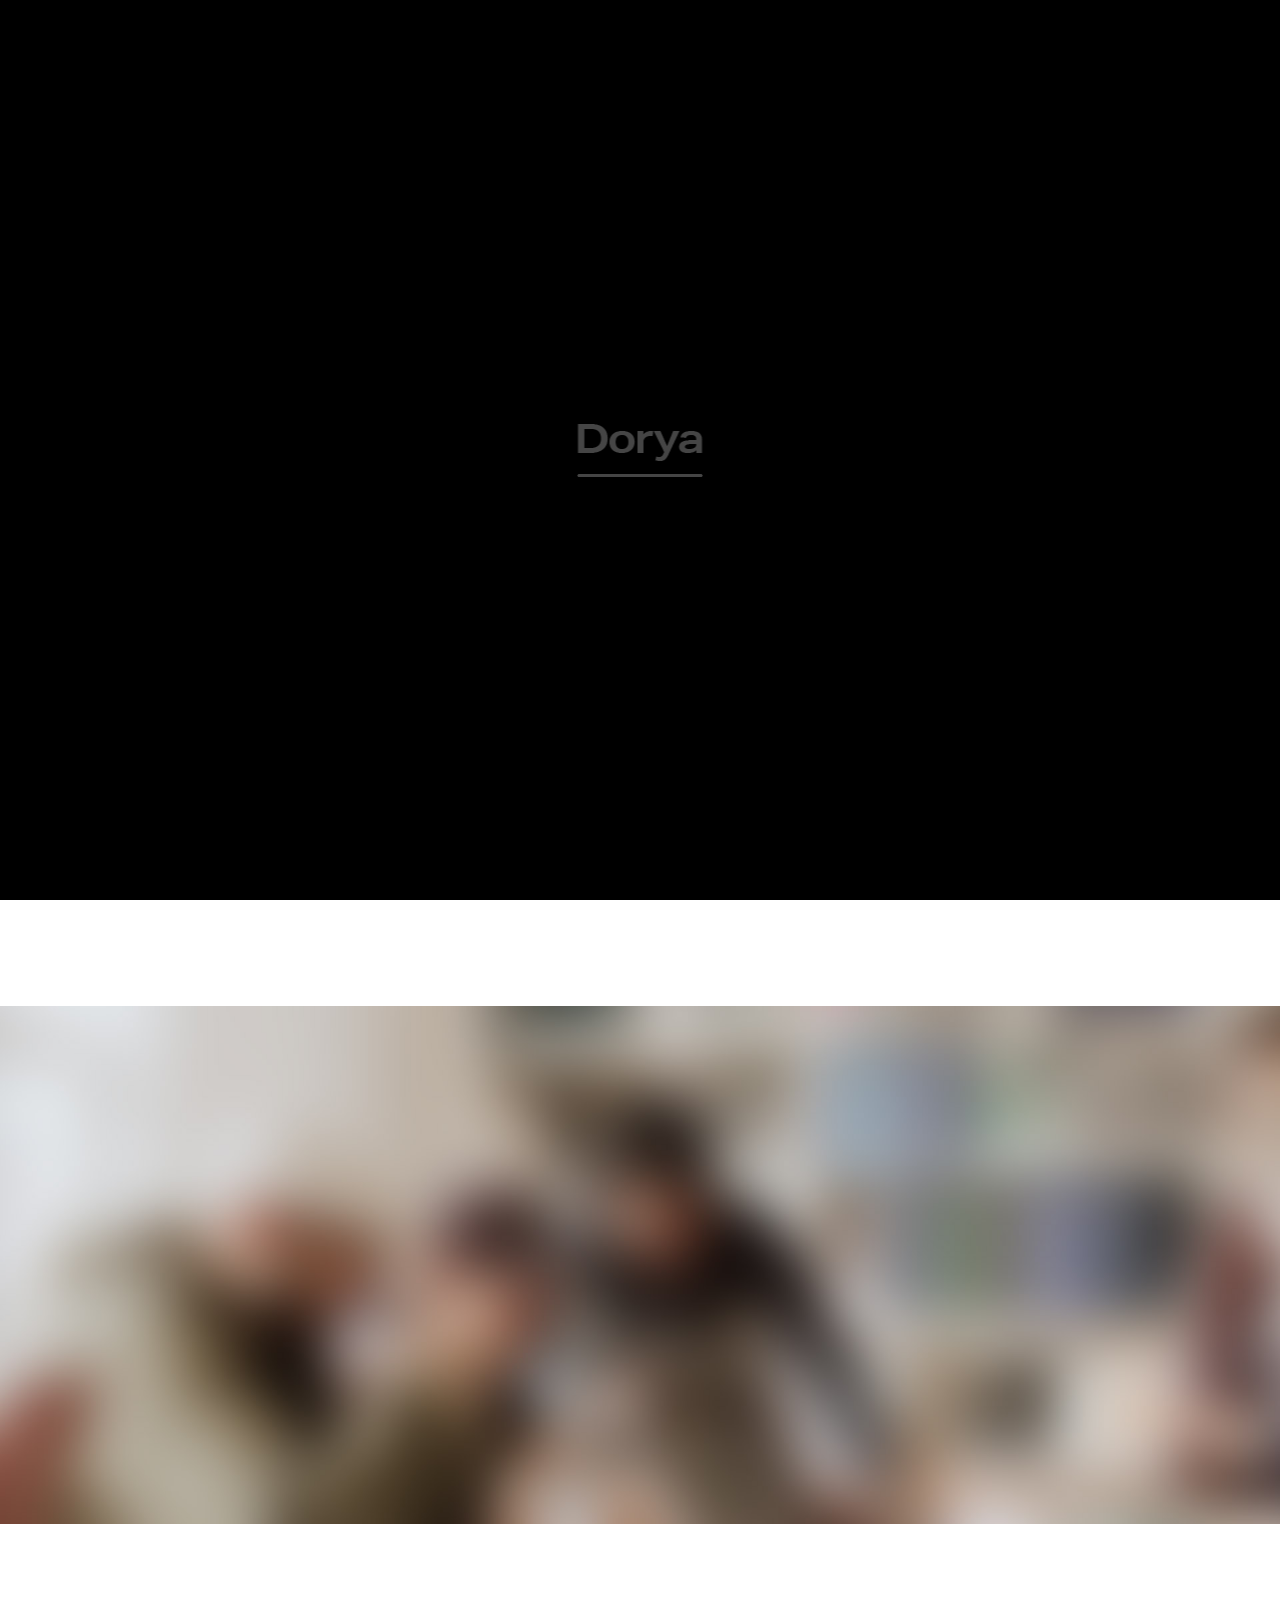
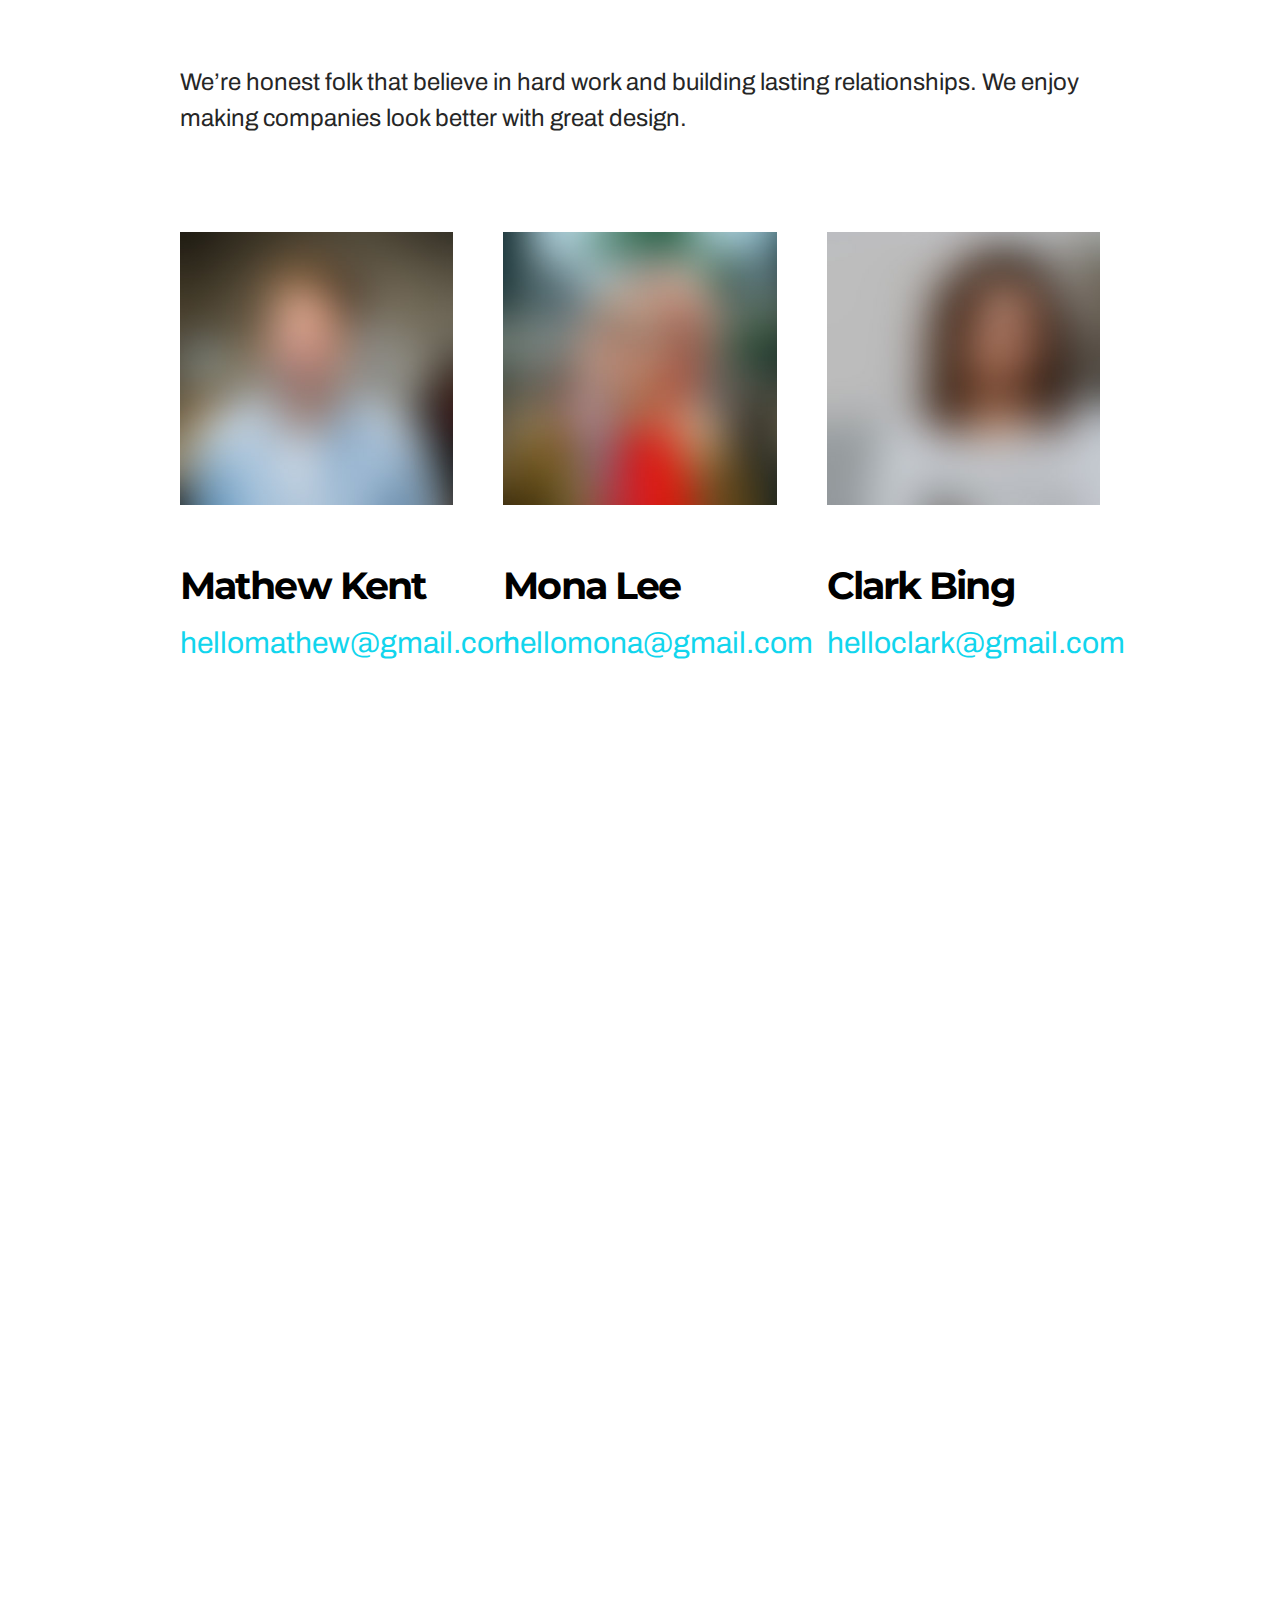
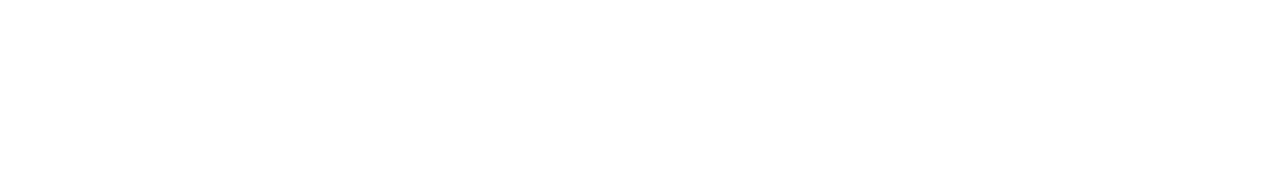
==== commit 0506dac8: "Changes Favicons" ====
--- a/contact.html
+++ b/contact.html
@@ -17,10 +17,10 @@
 	<link rel="stylesheet" href="css/custom.css" />
 
 	<!-- Favicons -->
-	<link rel="shortcut icon" href="img/favicon.ico">
-	<link rel="apple-touch-icon" href="img/apple-touch-icon.png">
-	<link rel="apple-touch-icon" sizes="72x72" href="img/apple-touch-icon-72x72.png">
-	<link rel="apple-touch-icon" sizes="114x114" href="img/apple-touch-icon-114x114.png">
+	<link rel="apple-touch-icon" sizes="180x180" href="img/favicons/apple-touch-icon.png">
+	<link rel="icon" type="image/png" sizes="32x32" href="img/favicons/favicon-32x32.png">
+	<link rel="icon" type="image/png" sizes="16x16" href="img/favicons/favicon-16x16.png">
+	<link rel="shortcut icon" href="img/favicons/favicon.ico">
 
 </head>
 
